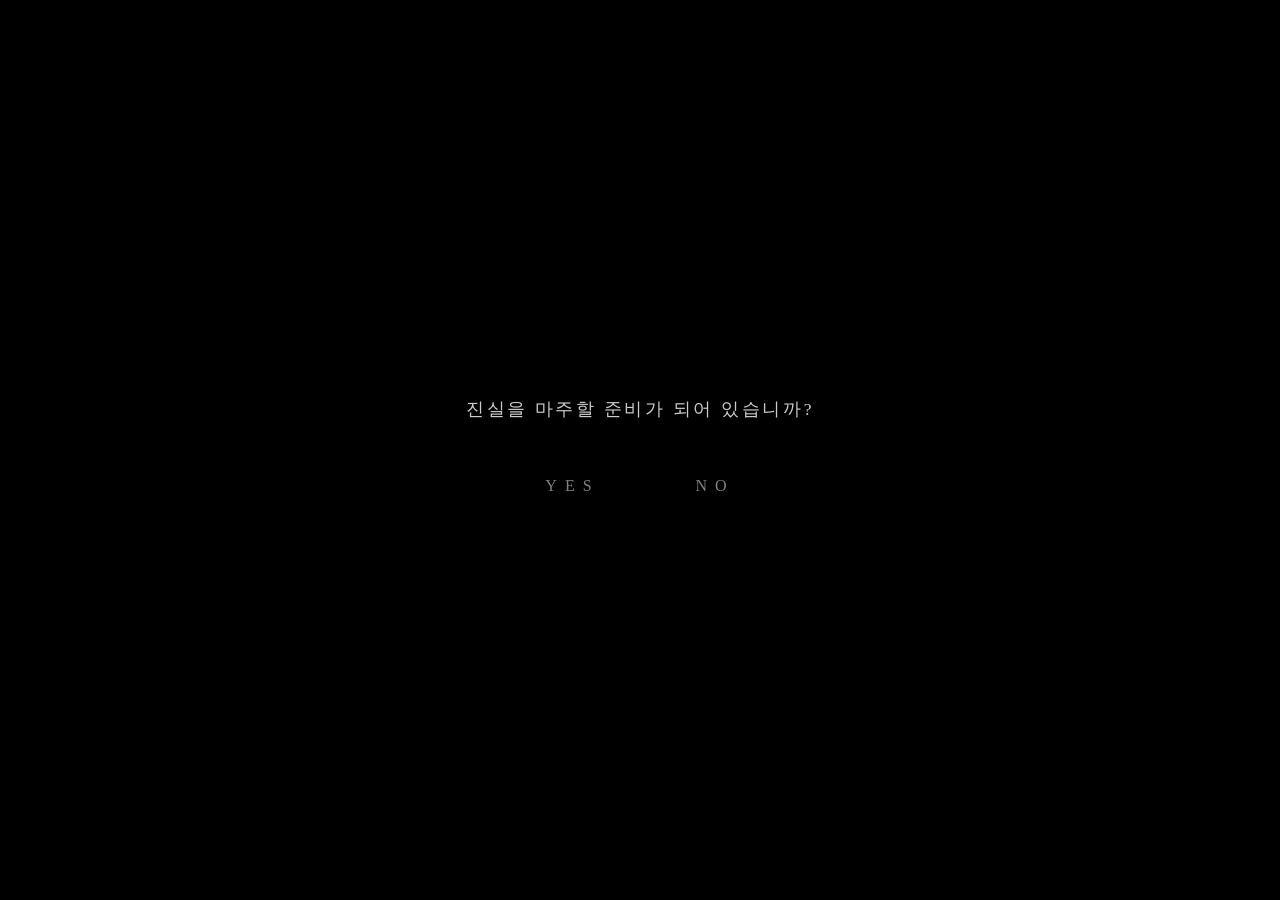
==== index.html @ 7438df09 "이층: 서울, 0시 — 프롤로그 프로토타입" ====
<!DOCTYPE html>
<html lang="ko">
<head>
    <meta charset="UTF-8">
    <meta name="viewport" content="width=device-width, initial-scale=1.0, maximum-scale=1.0, user-scalable=no">
    <title>이층 : 서울, 0시</title>
    <link rel="stylesheet" href="style.css">
</head>
<body>
    <div id="game-wrapper">
        <div id="game-container">
            <!-- BGM -->
            <audio id="bgm-title" loop preload="auto">
                <source src="assets/audio/title_bgm.mp3" type="audio/mpeg">
            </audio>
            <audio id="bgm-prologue" loop preload="auto">
                <source src="assets/audio/prologue_bgm.mp3" type="audio/mpeg">
            </audio>

            <!-- 인트로 화면 -->
            <div id="intro-screen" class="screen active">
                <p class="intro-question">진실을 마주할 준비가 되어 있습니까?</p>
                <div class="intro-choices">
                    <button id="btn-intro-yes" class="intro-btn" data-text="YES">YES</button>
                    <button id="btn-intro-no" class="intro-btn" data-text="NO">NO</button>
                </div>
            </div>

            <!-- 타이틀 화면 -->
            <div id="title-screen" class="screen">
                <div class="title-bg"></div>
                <div class="title-overlay">
                    <div class="title-top-line"></div>
                    <h1 class="title-main">
                        <span class="title-hanja">裏層</span>
                        이층
                    </h1>
                    <div class="title-divider">
                        <span class="divider-line"></span>
                        <span class="divider-dot">:</span>
                        <span class="divider-line"></span>
                    </div>
                    <p class="title-sub">서울, 0시</p>
                    <p class="title-tagline">아무도 없는 서울에서, 당신의 선택이 시작된다</p>
                    <button id="btn-start" class="title-btn">
                        <span class="btn-line left"></span>
                        시작하기
                        <span class="btn-line right"></span>
                    </button>
                    <div class="title-bottom-line"></div>
                </div>
                <!-- 떠다니는 한자 파티클 -->
                <div class="title-particles">
                    <span class="particle" style="--delay:0s; --x:15%; --y:20%">封</span>
                    <span class="particle" style="--delay:2s; --x:80%; --y:35%">印</span>
                    <span class="particle" style="--delay:4s; --x:25%; --y:70%">魂</span>
                    <span class="particle" style="--delay:1s; --x:70%; --y:75%">鬼</span>
                    <span class="particle" style="--delay:3s; --x:50%; --y:15%">夜</span>
                    <span class="particle" style="--delay:5s; --x:85%; --y:60%">門</span>
                    <span class="particle" style="--delay:2.5s; --x:10%; --y:50%">氣</span>
                </div>
            </div>

            <!-- 게임 화면 -->
            <div id="game-screen" class="screen">
                <div id="scene-image-container">
                    <img id="scene-image" src="" alt="">
                    <div id="scene-overlay"></div>
                    <img id="character-image" class="hidden" src="" alt="">
                </div>

                <div id="stats-bar">
                    <div class="stat" id="stat-courage">
                        <span class="stat-icon">勇</span>
                        <span class="stat-label">용기</span>
                        <div class="stat-bar"><div class="stat-fill" data-stat="courage"></div></div>
                        <span class="stat-value" data-stat="courage">0</span>
                    </div>
                    <div class="stat" id="stat-empathy">
                        <span class="stat-icon">感</span>
                        <span class="stat-label">공감</span>
                        <div class="stat-bar"><div class="stat-fill" data-stat="empathy"></div></div>
                        <span class="stat-value" data-stat="empathy">0</span>
                    </div>
                    <div class="stat" id="stat-insight">
                        <span class="stat-icon">察</span>
                        <span class="stat-label">통찰</span>
                        <div class="stat-bar"><div class="stat-fill" data-stat="insight"></div></div>
                        <span class="stat-value" data-stat="insight">0</span>
                    </div>
                    <div class="stat" id="stat-trust">
                        <span class="stat-icon">信</span>
                        <span class="stat-label">신뢰</span>
                        <div class="stat-bar"><div class="stat-fill" data-stat="trust"></div></div>
                        <span class="stat-value" data-stat="trust">0</span>
                    </div>
                    <div class="stat" id="stat-will">
                        <span class="stat-icon">志</span>
                        <span class="stat-label">의지</span>
                        <div class="stat-bar"><div class="stat-fill" data-stat="will"></div></div>
                        <span class="stat-value" data-stat="will">0</span>
                    </div>
                    <div class="stat" id="stat-wisdom">
                        <span class="stat-icon">智</span>
                        <span class="stat-label">지혜</span>
                        <div class="stat-bar"><div class="stat-fill" data-stat="wisdom"></div></div>
                        <span class="stat-value" data-stat="wisdom">0</span>
                    </div>
                    <div class="stat" id="stat-charm">
                        <span class="stat-icon">魅</span>
                        <span class="stat-label">매력</span>
                        <div class="stat-bar"><div class="stat-fill" data-stat="charm"></div></div>
                        <span class="stat-value" data-stat="charm">0</span>
                    </div>
                    <div class="stat" id="stat-composure">
                        <span class="stat-icon">定</span>
                        <span class="stat-label">침착</span>
                        <div class="stat-bar"><div class="stat-fill" data-stat="composure"></div></div>
                        <span class="stat-value" data-stat="composure">0</span>
                    </div>
                </div>

                <div id="dialogue-container" class="hidden">
                    <div id="speaker-name"></div>
                    <div id="dialogue-text"></div>
                    <div id="dialogue-continue">&#9660; 계속</div>
                </div>

                <div id="choices-container" class="hidden"></div>
                <div id="hotspot-container"></div>
                <div id="stat-notification" class="hidden"></div>
            </div>

            <!-- 챕터 전환 -->
            <div id="chapter-screen" class="screen">
                <div class="chapter-content">
                    <p class="chapter-number"></p>
                    <h2 class="chapter-title"></h2>
                </div>
            </div>

            <!-- 분기 플로우차트 -->
            <div id="flowchart-screen" class="screen">
                <div class="flowchart-wrapper">
                    <div class="flowchart-header">
                        <p class="flowchart-episode"></p>
                        <h2 class="flowchart-title"></h2>
                    </div>
                    <div class="flowchart-scroll">
                        <div class="flowchart-tree" id="flowchart-tree"></div>
                    </div>
                    <button id="btn-flowchart-close" class="flowchart-close-btn">계속하기</button>
                </div>
            </div>
        </div>
    </div>

    <script src="engine.js"></script>
    <script src="scenario.js"></script>
    <script src="main.js"></script>
</body>
</html>
---- style.css ----
@font-face {
    font-family: 'NanumMyeongjo-YetHangul';
    src: url('assets/fonts/NanumMyeongjo-YetHangul.otf') format('opentype'),
         url('assets/fonts/NanumMyeongjo-YetHangul.ttf') format('truetype');
    font-weight: normal;
    font-style: normal;
    font-display: swap;
}

* {
    margin: 0;
    padding: 0;
    box-sizing: border-box;
}

body {
    background: #000;
    overflow: hidden;
    font-family: 'NanumMyeongjo-YetHangul', serif;
    user-select: none;
    display: flex;
    align-items: center;
    justify-content: center;
    width: 100vw;
    height: 100vh;
}

/* ===== 9:16 세로 프레임 ===== */
#game-wrapper {
    width: 100%;
    height: 100%;
    display: flex;
    align-items: center;
    justify-content: center;
    background: #000;
}

#game-container {
    position: relative;
    width: 100%;
    height: 100%;
    max-width: calc(100vh * 9 / 16);
    max-height: 100vh;
    overflow: hidden;
    background: #0a0a0a;
}

/* 가로가 넓은 화면에서는 9:16 비율 유지 + 양옆 검정 */
@media (min-aspect-ratio: 9/16) {
    #game-container {
        width: auto;
        height: 100vh;
        aspect-ratio: 9 / 16;
    }
}

/* 세로가 넓은 화면(모바일)에서는 꽉 채움 */
@media (max-aspect-ratio: 9/16) {
    #game-container {
        width: 100vw;
        height: auto;
        aspect-ratio: 9 / 16;
        max-height: 100vh;
    }
}

.screen {
    position: absolute;
    top: 0;
    left: 0;
    width: 100%;
    height: 100%;
    display: none;
    z-index: 1;
}

.screen.active {
    display: flex;
    align-items: center;
    justify-content: center;
}

/* ============================================
   인트로 화면 — "진실을 마주할 준비가 되어 있습니까?"
   ============================================ */
#intro-screen {
    background: #000;
    flex-direction: column;
    gap: 3rem;
}

.intro-question {
    font-family: 'NanumMyeongjo-YetHangul', serif;
    font-size: 1.1rem;
    font-weight: 300;
    color: rgba(255, 255, 255, 0.8);
    letter-spacing: 0.15em;
    text-align: center;
    opacity: 0;
    animation: introTextReveal 2s ease-out 0.5s forwards;
}

@keyframes introTextReveal {
    0% { opacity: 0; }
    100% { opacity: 1; }
}

.intro-choices {
    display: flex;
    gap: 3rem;
    opacity: 0;
    animation: introTextReveal 1.5s ease-out 2s forwards;
}

.intro-btn {
    font-family: 'NanumMyeongjo-YetHangul', serif;
    font-size: 1rem;
    font-weight: 300;
    letter-spacing: 0.5em;
    color: rgba(255, 255, 255, 0.5);
    background: transparent;
    border: none;
    cursor: pointer;
    position: relative;
    padding: 0.5rem 1.5rem;
    transition: color 0.3s ease;
}

/* 인트로 버튼 글리치 */
.intro-btn::before,
.intro-btn::after {
    content: attr(data-text);
    position: absolute;
    top: 0.5rem;
    left: 1.5rem;
    width: 100%;
    height: 100%;
    opacity: 0;
}

.intro-btn::before {
    color: #ff003c;
    animation: introGlitch1 3s infinite;
}

.intro-btn::after {
    color: #00c8ff;
    animation: introGlitch2 3s infinite;
}

@keyframes introGlitch1 {
    0%, 85% { opacity: 0; transform: none; }
    86% { opacity: 0.7; transform: translate(-2px, 1px); clip-path: inset(20% 0 50% 0); }
    88% { opacity: 0; transform: none; }
    92% { opacity: 0.5; transform: translate(1px, -1px); clip-path: inset(60% 0 10% 0); }
    94%, 100% { opacity: 0; transform: none; }
}

@keyframes introGlitch2 {
    0%, 88% { opacity: 0; transform: none; }
    89% { opacity: 0.6; transform: translate(2px, -1px); clip-path: inset(30% 0 40% 0); }
    91% { opacity: 0; transform: none; }
    95% { opacity: 0.4; transform: translate(-1px, 1px); clip-path: inset(50% 0 20% 0); }
    97%, 100% { opacity: 0; transform: none; }
}

.intro-btn:hover {
    color: rgba(255, 255, 255, 0.9);
}

/* NO 클릭 후 글리치 폭주 */
#intro-screen.glitch-burst .intro-question {
    animation: introQuestionGlitch 0.15s infinite;
    color: rgba(255, 255, 255, 0.6);
}

#intro-screen.glitch-burst .intro-btn {
    pointer-events: none;
}

#intro-screen.glitch-burst #btn-intro-no {
    animation: introNoGlitch 0.1s infinite;
}

#intro-screen.glitch-burst #btn-intro-yes {
    color: rgba(0, 200, 255, 0.9);
    text-shadow: 0 0 15px rgba(0, 200, 255, 0.5);
    animation: introYesPulse 0.3s infinite alternate;
}

@keyframes introQuestionGlitch {
    0% { transform: translate(0); opacity: 0.6; }
    25% { transform: translate(-3px, 2px) skewX(-2deg); opacity: 0.4; }
    50% { transform: translate(2px, -1px) skewX(1deg); opacity: 0.8; }
    75% { transform: translate(-1px, -2px) skewX(-1deg); opacity: 0.3; }
    100% { transform: translate(3px, 1px); opacity: 0.7; }
}

@keyframes introNoGlitch {
    0% { transform: translate(0); opacity: 0.5; clip-path: inset(0 0 0 0); }
    20% { transform: translate(-4px, 2px); opacity: 0.3; clip-path: inset(20% 0 30% 0); }
    40% { transform: translate(3px, -3px); opacity: 0.7; clip-path: inset(50% 0 10% 0); }
    60% { transform: translate(-2px, 1px); opacity: 0.2; clip-path: inset(10% 0 60% 0); }
    80% { transform: translate(4px, -1px); opacity: 0.6; clip-path: inset(40% 0 20% 0); }
    100% { transform: translate(-1px, 3px); opacity: 0.4; clip-path: inset(70% 0 5% 0); }
}

@keyframes introYesPulse {
    from { transform: scale(1); }
    to { transform: scale(1.08); }
}

/* 인트로 페이드아웃 */
#intro-screen.fade-out {
    animation: introFadeOut 1.5s ease-in forwards;
}

@keyframes introFadeOut {
    0% { opacity: 1; }
    100% { opacity: 0; }
}

/* ============================================
   타이틀 화면 — "이층 : 서울, 0시"
   ============================================ */
#title-screen {
    background: #050508;
    flex-direction: column;
    overflow: hidden;
}

/* 배경 이미지 */
.title-bg {
    position: absolute;
    top: 0;
    left: 0;
    width: 100%;
    height: 100%;
    background: url('assets/images/title_bg.png') center center / cover no-repeat;
    filter: brightness(0.4) saturate(0.7);
    animation: bgSlow 30s ease-in-out infinite alternate;
}

@keyframes bgSlow {
    from { transform: scale(1); }
    to { transform: scale(1.05); }
}

/* 배경 위 어둡게 깔리는 오버레이 */
.title-bg::after {
    content: '';
    position: absolute;
    top: 0;
    left: 0;
    width: 100%;
    height: 100%;
    background: linear-gradient(
        to bottom,
        rgba(0, 0, 0, 0.3) 0%,
        rgba(0, 0, 0, 0.1) 30%,
        rgba(0, 0, 0, 0.2) 60%,
        rgba(0, 0, 0, 0.7) 100%
    );
}

/* 떠다니는 한자 파티클 */
.title-particles {
    position: absolute;
    top: 0;
    left: 0;
    width: 100%;
    height: 100%;
    pointer-events: none;
    z-index: 1;
}

.particle {
    position: absolute;
    left: var(--x);
    top: var(--y);
    font-family: 'NanumMyeongjo-YetHangul', serif;
    font-size: 1.5rem;
    color: rgba(255, 255, 255, 0.05);
    animation: particleFloat 12s ease-in-out infinite alternate;
    animation-delay: var(--delay);
}

@keyframes particleFloat {
    0% { transform: translateY(0) rotate(0deg); opacity: 0.03; }
    50% { opacity: 0.07; }
    100% { transform: translateY(-30px) rotate(5deg); opacity: 0.03; }
}

/* 타이틀 콘텐츠 — width:100% + text-align:center로 확실한 가운데 정렬 */
.title-overlay {
    z-index: 2;
    width: 100%;
    text-align: center;
}

.title-top-line, .title-bottom-line {
    width: 1px;
    height: 60px;
    background: linear-gradient(to bottom, transparent, rgba(255, 255, 255, 0.2), transparent);
    margin: 0 auto;
    animation: lineGrow 2s ease-out forwards;
}

.title-bottom-line {
    margin-top: 3rem;
}

@keyframes lineGrow {
    from { height: 0; opacity: 0; }
    to { height: 60px; opacity: 1; }
}

.title-main {
    font-family: 'NanumMyeongjo-YetHangul', serif;
    font-size: 5rem;
    font-weight: 900;
    color: #fff;
    letter-spacing: 0.3em;
    text-shadow: 0 0 60px rgba(0, 0, 0, 0.8), 0 0 120px rgba(0, 100, 200, 0.15);
    margin-top: 2rem;
    line-height: 1.1;
    opacity: 0;
    animation: titleReveal 1.5s ease-out 0.5s forwards;
}

.title-hanja {
    display: block;
    font-size: 1rem;
    font-weight: 300;
    color: rgba(0, 200, 255, 0.3);
    letter-spacing: 0.8em;
    margin-bottom: 0.5rem;
}

@keyframes titleReveal {
    from { opacity: 0; transform: translateY(20px); }
    to { opacity: 1; transform: translateY(0); }
}

/* 구분선 ":" */
.title-divider {
    display: flex;
    align-items: center;
    justify-content: center;
    gap: 1rem;
    margin: 1.5rem 0;
    opacity: 0;
    animation: fadeInUp 1s ease-out 1.2s forwards;
}

.divider-line {
    width: 40px;
    height: 1px;
    background: rgba(255, 255, 255, 0.2);
}

.divider-dot {
    font-family: 'NanumMyeongjo-YetHangul', serif;
    font-size: 1.5rem;
    color: rgba(0, 200, 255, 0.8);
    text-shadow: 0 0 20px rgba(0, 200, 255, 0.4);
}

/* 서브 타이틀 — 글리치 이펙트 */
.title-sub {
    font-family: 'NanumMyeongjo-YetHangul', serif;
    font-size: 1.8rem;
    font-weight: 700;
    color: rgba(255, 255, 255, 0.9);
    letter-spacing: 0.5em;
    opacity: 0;
    animation: fadeInUp 1s ease-out 1.5s forwards;
    position: relative;
    display: inline-block;
}

/* 글리치용 가상 레이어 */
.title-sub::before,
.title-sub::after {
    content: '서울, 0시';
    position: absolute;
    top: 0;
    left: 0;
    width: 100%;
    height: 100%;
    opacity: 0;
}

.title-sub::before {
    color: #ff003c;
    animation: glitch1 2s infinite 2.5s;
    clip-path: inset(0 0 0 0);
}

.title-sub::after {
    color: #00c8ff;
    animation: glitch2 2s infinite 2.5s;
    clip-path: inset(0 0 0 0);
}

@keyframes glitch1 {
    0% { opacity: 0; transform: none; }
    2% { opacity: 0.7; transform: translate(-2px, 1px); clip-path: inset(20% 0 60% 0); }
    4% { opacity: 0; transform: translate(1px, 0); clip-path: inset(0 0 0 0); }
    8% { opacity: 0.5; transform: translate(-1px, -1px); clip-path: inset(50% 0 20% 0); }
    10% { opacity: 0; transform: none; }
    30% { opacity: 0; transform: none; }
    31% { opacity: 0.6; transform: translate(2px, 1px); clip-path: inset(10% 0 70% 0); }
    33% { opacity: 0.8; transform: translate(-3px, 0); clip-path: inset(60% 0 10% 0); }
    34% { opacity: 0; transform: none; }
    55% { opacity: 0; transform: none; }
    56% { opacity: 0.4; transform: translate(1px, -2px); clip-path: inset(30% 0 40% 0); }
    57% { opacity: 0.7; transform: translate(-2px, 1px); clip-path: inset(5% 0 80% 0); }
    59% { opacity: 0; transform: none; }
    78% { opacity: 0; transform: none; }
    79% { opacity: 0.6; transform: translate(-1px, 1px); clip-path: inset(45% 0 25% 0); }
    80% { opacity: 0.5; transform: translate(2px, -1px); clip-path: inset(70% 0 5% 0); }
    82% { opacity: 0; transform: none; }
    100% { opacity: 0; transform: none; }
}

@keyframes glitch2 {
    0% { opacity: 0; transform: none; }
    5% { opacity: 0; transform: none; }
    6% { opacity: 0.5; transform: translate(2px, -1px); clip-path: inset(40% 0 30% 0); }
    8% { opacity: 0.7; transform: translate(-1px, 2px); clip-path: inset(15% 0 55% 0); }
    9% { opacity: 0; transform: none; }
    25% { opacity: 0; transform: none; }
    26% { opacity: 0.6; transform: translate(-2px, -1px); clip-path: inset(65% 0 15% 0); }
    28% { opacity: 0; transform: none; }
    50% { opacity: 0; transform: none; }
    51% { opacity: 0.8; transform: translate(3px, 1px); clip-path: inset(25% 0 50% 0); }
    52% { opacity: 0.4; transform: translate(-1px, -2px); clip-path: inset(75% 0 10% 0); }
    54% { opacity: 0; transform: none; }
    72% { opacity: 0; transform: none; }
    73% { opacity: 0.5; transform: translate(1px, 1px); clip-path: inset(35% 0 45% 0); }
    75% { opacity: 0.6; transform: translate(-2px, 0); clip-path: inset(55% 0 20% 0); }
    76% { opacity: 0; transform: none; }
    100% { opacity: 0; transform: none; }
}

.title-tagline {
    font-size: 0.75rem;
    color: rgba(255, 255, 255, 0.25);
    letter-spacing: 0.15em;
    margin-top: 1.5rem;
    font-weight: 300;
    opacity: 0;
    animation: fadeInUp 1s ease-out 2s forwards;
}

@keyframes fadeInUp {
    from { opacity: 0; transform: translateY(15px); }
    to { opacity: 1; transform: translateY(0); }
}

/* 시작 버튼 */
.title-btn {
    margin-top: 3rem;
    padding: 0.8rem 2.8rem;
    font-size: 0.8rem;
    font-family: 'NanumMyeongjo-YetHangul', serif;
    font-weight: 300;
    color: rgba(0, 200, 255, 0.6);
    background: transparent;
    border: none;
    border-top: 1px solid rgba(0, 200, 255, 0.15);
    border-bottom: 1px solid rgba(0, 200, 255, 0.15);
    cursor: pointer;
    letter-spacing: 0.4em;
    transition: all 0.6s cubic-bezier(0.25, 0, 0, 1);
    position: relative;
    overflow: hidden;
    opacity: 0;
    animation: fadeInUp 1s ease-out 2.5s forwards;
}

.title-btn .btn-line {
    display: none;
}

/* 호버 시 라인이 넓어지며 텍스트 밝아짐 */
.title-btn::before,
.title-btn::after {
    content: '';
    position: absolute;
    left: 50%;
    transform: translateX(-50%);
    width: 0;
    height: 1px;
    background: rgba(0, 200, 255, 0.4);
    transition: width 0.6s cubic-bezier(0.25, 0, 0, 1);
}
.title-btn::before { top: -1px; }
.title-btn::after { bottom: -1px; }

.title-btn:hover {
    color: rgba(0, 220, 255, 0.95);
    border-color: transparent;
    letter-spacing: 0.6em;
    text-shadow: 0 0 12px rgba(0, 200, 255, 0.4);
}

.title-btn:hover::before,
.title-btn:hover::after {
    width: 100%;
}

/* ============================================
   게임 화면
   ============================================ */
#game-screen {
    flex-direction: column;
    background: #000;
}

/* 장면 이미지 */
#scene-image-container {
    position: absolute;
    top: 0;
    left: 0;
    width: 100%;
    height: 100%;
    display: flex;
    align-items: center;
    justify-content: center;
    overflow: hidden;
}

#scene-image {
    height: 100%;
    width: 100%;
    object-fit: cover;
    opacity: 0;
    transition: opacity 1s ease;
    filter: brightness(0.65) saturate(0.85);
}

#scene-image.visible {
    opacity: 1;
}

#scene-image.ken-burns {
    animation: kenBurns 20s ease-in-out infinite alternate;
}

@keyframes kenBurns {
    from { transform: scale(1) translate(0, 0); }
    to { transform: scale(1.08) translate(-1%, -1%); }
}

#scene-overlay {
    position: absolute;
    top: 0;
    left: 0;
    width: 100%;
    height: 100%;
    background: linear-gradient(
        to bottom,
        rgba(0, 0, 0, 0.2) 0%,
        rgba(0, 0, 0, 0) 25%,
        rgba(0, 0, 0, 0) 45%,
        rgba(0, 0, 0, 0.7) 80%,
        rgba(0, 0, 0, 0.95) 100%
    );
    pointer-events: none;
}

/* 캐릭터 오버레이 이미지 */
#character-image {
    position: absolute;
    bottom: 0;
    right: -5%;
    height: 75%;
    width: auto;
    object-fit: contain;
    z-index: 2;
    pointer-events: none;
    opacity: 0;
    transform: translateX(30px);
    transition: opacity 0.8s ease, transform 0.8s ease;
    filter: drop-shadow(-5px 5px 20px rgba(0, 0, 0, 0.6));
}

#character-image.visible {
    opacity: 1;
    transform: translateX(0);
}

#character-image.hidden {
    display: none;
}

/* ===== 스탯 바 — 8개 2줄 배치 ===== */
#stats-bar {
    position: absolute;
    top: 10px;
    left: 50%;
    transform: translateX(-50%);
    display: grid;
    grid-template-columns: repeat(4, auto);
    gap: 4px;
    z-index: 10;
    opacity: 0;
    transition: opacity 0.5s ease;
}

#stats-bar.visible {
    opacity: 1;
}

.stat {
    position: relative;
    display: flex;
    align-items: center;
    gap: 3px;
    background: rgba(0, 0, 0, 0.75);
    backdrop-filter: blur(10px);
    padding: 4px 7px;
    border-radius: 12px;
    border: 1px solid rgba(255, 255, 255, 0.06);
    transition: border-color 0.3s ease, box-shadow 0.3s ease;
}

.stat-icon {
    font-family: 'NanumMyeongjo-YetHangul', serif;
    font-size: 0.55rem;
    font-weight: 700;
}

/* 한자 아이콘 색상 — 각 스탯 고유색 */
#stat-courage .stat-icon  { color: #ff6b6b; }
#stat-empathy .stat-icon  { color: #51cf66; }
#stat-insight .stat-icon  { color: #339af0; }
#stat-trust .stat-icon    { color: #ffd43b; }
#stat-will .stat-icon     { color: #b197fc; }
#stat-wisdom .stat-icon   { color: #38d9a9; }
#stat-charm .stat-icon    { color: #f783ac; }
#stat-composure .stat-icon { color: #a8b4c2; }

.stat-label {
    display: none;
}

.stat-bar {
    width: 24px;
    height: 2px;
    background: rgba(255, 255, 255, 0.08);
    border-radius: 2px;
    overflow: hidden;
}

.stat-fill {
    height: 100%;
    width: 0%;
    border-radius: 2px;
    transition: width 1.2s cubic-bezier(0.25, 0, 0, 1);
}

.stat-fill[data-stat="courage"]   { background: #ff6b6b; }
.stat-fill[data-stat="empathy"]   { background: #51cf66; }
.stat-fill[data-stat="insight"]   { background: #339af0; }
.stat-fill[data-stat="trust"]     { background: #ffd43b; }
.stat-fill[data-stat="will"]      { background: #b197fc; }
.stat-fill[data-stat="wisdom"]    { background: #38d9a9; }
.stat-fill[data-stat="charm"]     { background: #f783ac; }
.stat-fill[data-stat="composure"] { background: #a8b4c2; }

.stat-value {
    font-size: 0.6rem;
    color: rgba(255, 255, 255, 0.7);
    font-weight: 700;
    min-width: 12px;
    text-align: right;
}

/* 스탯 변동 시 해당 칸 하이라이트 */
.stat.highlight-up {
    border-color: rgba(0, 200, 100, 0.5);
    box-shadow: 0 0 12px rgba(0, 200, 100, 0.2);
}
.stat.highlight-down {
    border-color: rgba(255, 80, 80, 0.5);
    box-shadow: 0 0 12px rgba(255, 80, 80, 0.2);
}

/* ===== 대화 컨테이너 ===== */
#dialogue-container {
    position: absolute;
    bottom: 0;
    left: 0;
    width: 100%;
    padding: 40px 24px 36px;
    background: linear-gradient(to top, rgba(0, 0, 0, 0.97), rgba(0, 0, 0, 0.8) 60%, transparent);
    z-index: 10;
    cursor: pointer;
    min-height: 200px;
    display: flex;
    flex-direction: column;
    justify-content: flex-end;
    text-align: center;
    align-items: center;
    transition: text-align 0.3s ease;
}

#dialogue-container.hidden {
    display: none;
}

/* 화자가 있을 때 → 왼쪽 정렬 */
#dialogue-container.has-speaker {
    text-align: left;
    align-items: flex-start;
}

#speaker-name {
    font-size: 0.75rem;
    font-weight: 700;
    color: #00c8ff;
    letter-spacing: 0.2em;
    margin-bottom: 10px;
    padding-left: 2px;
}

#speaker-name:empty {
    display: none;
}

#dialogue-text {
    font-size: 1.05rem;
    color: #e0e0e0;
    line-height: 2;
    font-weight: 300;
    letter-spacing: 0.02em;
}

#dialogue-continue {
    font-size: 0.65rem;
    color: rgba(255, 255, 255, 0.25);
    margin-top: 16px;
    animation: blink 1.5s ease-in-out infinite;
    letter-spacing: 0.3em;
    text-align: center;
}

@keyframes blink {
    0%, 100% { opacity: 0.2; }
    50% { opacity: 0.7; }
}

/* ===== 선택지 — 화면 중앙 ===== */
#choices-container {
    position: absolute;
    top: 0;
    left: 0;
    width: 100%;
    height: 100%;
    display: flex;
    flex-direction: column;
    align-items: center;
    justify-content: center;
    gap: 10px;
    z-index: 20;
    padding: 0 20px;
    background: rgba(0, 0, 0, 0.5);
    backdrop-filter: blur(3px);
}

#choices-container.hidden {
    display: none;
}

/* 연타 방지 — 등장 직후 클릭 차단 */
#choices-container.cooldown {
    pointer-events: none;
}

.choice-btn {
    width: 100%;
    padding: 16px 20px;
    font-size: 0.95rem;
    font-family: 'NanumMyeongjo-YetHangul', serif;
    font-weight: 400;
    color: #bbb;
    background: rgba(0, 0, 0, 0.8);
    backdrop-filter: blur(10px);
    border: 1px solid rgba(255, 255, 255, 0.1);
    border-left: 2px solid rgba(0, 200, 255, 0.3);
    cursor: pointer;
    text-align: left;
    transition: all 0.3s ease;
    letter-spacing: 0.02em;
    line-height: 1.6;
    opacity: 0;
    transform: translateY(15px);
    animation: choiceFadeUp 0.5s ease forwards;
}

.choice-btn:nth-child(1) { animation-delay: 0.15s; }
.choice-btn:nth-child(2) { animation-delay: 0.3s; }
.choice-btn:nth-child(3) { animation-delay: 0.45s; }
.choice-btn:nth-child(4) { animation-delay: 0.6s; }

@keyframes choiceFadeUp {
    to { opacity: 1; transform: translateY(0); }
}

.choice-btn:hover, .choice-btn:active {
    background: rgba(0, 200, 255, 0.1);
    border-color: rgba(0, 200, 255, 0.3);
    border-left: 2px solid #00c8ff;
    color: #fff;
    padding-left: 28px;
}

.choice-btn .choice-stat-hint {
    display: block;
    font-size: 0.65rem;
    color: rgba(255, 255, 255, 0.25);
    margin-top: 4px;
    font-weight: 300;
    letter-spacing: 0.05em;
}

.choice-btn.locked {
    opacity: 0.35;
    cursor: not-allowed;
    border-left-color: rgba(255, 50, 50, 0.3);
}

.choice-btn.locked:hover {
    background: rgba(255, 50, 50, 0.03);
    border-color: rgba(255, 50, 50, 0.2);
    border-left-color: rgba(255, 50, 50, 0.4);
    padding-left: 20px;
    color: #bbb;
}

/* ===== 이미지 핫스팟 선택 (As Dusk Falls식) ===== */
#hotspot-container {
    position: absolute;
    top: 0;
    left: 0;
    width: 100%;
    height: 100%;
    z-index: 15;
    pointer-events: none;
}

#hotspot-container.active {
    pointer-events: auto;
}

.hotspot {
    position: absolute;
    border: 2px solid transparent;
    border-radius: 50%;
    cursor: pointer;
    transition: all 0.3s ease;
    display: flex;
    align-items: center;
    justify-content: center;
}

.hotspot::before {
    content: '';
    width: 16px;
    height: 16px;
    border-radius: 50%;
    background: rgba(0, 200, 255, 0.3);
    border: 2px solid rgba(0, 200, 255, 0.6);
    animation: hotspotPulse 2s ease-in-out infinite;
    transition: all 0.3s ease;
}

.hotspot:hover::before {
    background: rgba(0, 200, 255, 0.5);
    transform: scale(1.3);
    box-shadow: 0 0 20px rgba(0, 200, 255, 0.4);
}

.hotspot-label {
    position: absolute;
    bottom: -30px;
    left: 50%;
    transform: translateX(-50%);
    white-space: nowrap;
    font-size: 0.7rem;
    color: rgba(255, 255, 255, 0.7);
    background: rgba(0, 0, 0, 0.7);
    padding: 4px 10px;
    border-radius: 4px;
    opacity: 0;
    transition: opacity 0.3s ease;
    pointer-events: none;
}

.hotspot:hover .hotspot-label {
    opacity: 1;
}

@keyframes hotspotPulse {
    0%, 100% { box-shadow: 0 0 0 0 rgba(0, 200, 255, 0.3); }
    50% { box-shadow: 0 0 0 10px rgba(0, 200, 255, 0); }
}

/* ===== 스탯 변화 알림 — 스탯바 위 표시 ===== */
#stat-notification {
    display: none;
}

/* 각 스탯 칸 위에 뜨는 미니 알림 */
.stat-change-mini {
    position: absolute;
    top: -18px;
    left: 50%;
    transform: translateX(-50%);
    font-size: 0.6rem;
    font-weight: 700;
    white-space: nowrap;
    pointer-events: none;
    opacity: 0;
    animation: statMiniPop 0.4s ease forwards, statMiniFade 0.5s ease 1.5s forwards;
}

.stat-change-mini.positive {
    color: #51cf66;
}

.stat-change-mini.negative {
    color: #ff6b6b;
}

@keyframes statMiniPop {
    from { opacity: 0; transform: translateX(-50%) translateY(4px); }
    to { opacity: 1; transform: translateX(-50%) translateY(0); }
}

@keyframes statMiniFade {
    to { opacity: 0; transform: translateX(-50%) translateY(-6px); }
}

/* ===== 챕터 전환 화면 ===== */
#chapter-screen {
    background: #000;
    flex-direction: column;
    z-index: 50;
}

.chapter-content {
    text-align: center;
    opacity: 0;
    animation: chapterFade 3s ease forwards;
    padding: 0 2rem;
}

.chapter-number {
    font-size: 0.75rem;
    color: rgba(0, 200, 255, 0.6);
    letter-spacing: 0.6em;
    text-indent: 0.6em;
    font-weight: 300;
    margin-bottom: 1.2rem;
}

.chapter-title {
    font-family: 'NanumMyeongjo-YetHangul', serif;
    font-size: 2.5rem;
    font-weight: 700;
    color: #fff;
    letter-spacing: 0.3em;
    text-indent: 0.3em;
}

@keyframes chapterFade {
    0% { opacity: 0; transform: translateY(20px); }
    20% { opacity: 1; transform: translateY(0); }
    80% { opacity: 1; transform: translateY(0); }
    100% { opacity: 0; transform: translateY(-10px); }
}

/* ===== 화면 전환 ===== */
.fade-out {
    animation: fadeOut 0.8s ease forwards;
}

.fade-in {
    animation: fadeIn 0.8s ease forwards;
}

@keyframes fadeOut {
    to { opacity: 0; }
}

@keyframes fadeIn {
    from { opacity: 0; }
    to { opacity: 1; }
}

/* ============================================
   분기 플로우차트 — Detroit: Become Human 스타일
   ============================================ */
#flowchart-screen {
    background: linear-gradient(160deg, #0c1018 0%, #0a0e16 40%, #0d1220 100%);
    flex-direction: column;
    z-index: 60;
}

#flowchart-screen::before {
    content: '';
    position: absolute;
    top: 0;
    left: 0;
    width: 100%;
    height: 100%;
    background:
        radial-gradient(ellipse at 30% 20%, rgba(0, 100, 180, 0.06) 0%, transparent 50%),
        radial-gradient(ellipse at 70% 80%, rgba(0, 80, 160, 0.04) 0%, transparent 50%);
    pointer-events: none;
}

/* 미세한 그리드 패턴 */
#flowchart-screen::after {
    content: '';
    position: absolute;
    top: 0;
    left: 0;
    width: 100%;
    height: 100%;
    background-image:
        linear-gradient(rgba(0, 150, 255, 0.015) 1px, transparent 1px),
        linear-gradient(90deg, rgba(0, 150, 255, 0.015) 1px, transparent 1px);
    background-size: 40px 40px;
    pointer-events: none;
}

.flowchart-wrapper {
    width: 100%;
    height: 100%;
    display: flex;
    flex-direction: column;
    align-items: center;
    position: relative;
    z-index: 1;
}

/* 헤더 */
.flowchart-header {
    text-align: center;
    padding: 36px 24px 16px;
    flex-shrink: 0;
    opacity: 0;
    animation: fcFadeDown 0.8s ease 0.2s forwards;
}

.flowchart-episode {
    font-size: 0.65rem;
    color: rgba(0, 180, 255, 0.5);
    letter-spacing: 0.6em;
    text-indent: 0.6em;
    font-weight: 300;
    margin-bottom: 10px;
    text-transform: uppercase;
}

.flowchart-title {
    font-family: 'NanumMyeongjo-YetHangul', serif;
    font-size: 1.5rem;
    font-weight: 700;
    color: rgba(255, 255, 255, 0.9);
    letter-spacing: 0.15em;
    text-indent: 0.15em;
}

/* 구분선 */
.flowchart-header::after {
    content: '';
    display: block;
    width: 40px;
    height: 1px;
    background: linear-gradient(90deg, transparent, rgba(0, 180, 255, 0.3), transparent);
    margin: 16px auto 0;
}

@keyframes fcFadeDown {
    from { opacity: 0; transform: translateY(-10px); }
    to { opacity: 1; transform: translateY(0); }
}

/* 스크롤 영역 */
.flowchart-scroll {
    flex: 1;
    width: 100%;
    overflow-y: auto;
    overflow-x: hidden;
    padding: 8px 16px 20px;
    -webkit-overflow-scrolling: touch;
}

.flowchart-scroll::-webkit-scrollbar {
    width: 2px;
}

.flowchart-scroll::-webkit-scrollbar-thumb {
    background: rgba(0, 150, 255, 0.15);
    border-radius: 2px;
}

/* 트리 컨테이너 */
.flowchart-tree {
    display: flex;
    flex-direction: column;
    align-items: center;
    gap: 0;
    padding-bottom: 10px;
    min-width: 100%;
}

/* ---- 스토리 노드 (카드형) ---- */
.fc-story-node {
    padding: 10px 20px;
    background: rgba(15, 25, 40, 0.8);
    border: 1px solid rgba(0, 150, 255, 0.12);
    border-radius: 4px;
    text-align: center;
    position: relative;
    backdrop-filter: blur(5px);
    transition: all 0.3s ease;
}

.fc-story-node.active {
    border-color: rgba(0, 180, 255, 0.35);
    background: rgba(0, 40, 80, 0.4);
    box-shadow:
        0 0 20px rgba(0, 150, 255, 0.08),
        inset 0 0 15px rgba(0, 150, 255, 0.03);
}

.fc-story-node::before {
    content: '';
    position: absolute;
    top: -1px;
    left: 20%;
    right: 20%;
    height: 1px;
    background: linear-gradient(90deg, transparent, rgba(0, 180, 255, 0.2), transparent);
}

.fc-story-node.active::before {
    background: linear-gradient(90deg, transparent, rgba(0, 180, 255, 0.5), transparent);
}

.fc-story-text {
    font-size: 0.75rem;
    color: rgba(255, 255, 255, 0.35);
    letter-spacing: 0.08em;
    font-weight: 400;
}

.fc-story-node.active .fc-story-text {
    color: rgba(255, 255, 255, 0.85);
    font-weight: 700;
}

/* ---- 연결선 (세로) ---- */
.fc-connector-wrap {
    display: flex;
    flex-direction: column;
    align-items: center;
    padding: 2px 0;
}

.fc-connector {
    width: 2px;
    height: 28px;
    background: rgba(255, 255, 255, 0.06);
    position: relative;
    border-radius: 1px;
}

.fc-connector.active {
    background: rgba(0, 180, 255, 0.3);
    box-shadow: 0 0 6px rgba(0, 150, 255, 0.15);
}

/* ---- 분기 라벨 ---- */
.fc-choice-label {
    font-size: 0.6rem;
    color: rgba(255, 255, 255, 0.2);
    letter-spacing: 0.15em;
    margin-bottom: 10px;
    text-align: center;
}

/* ---- 분기 컨테이너 ---- */
.fc-choice-group {
    display: flex;
    flex-direction: column;
    align-items: center;
    width: 100%;
    padding: 0 4px;
}

.fc-branches {
    display: flex;
    align-items: flex-start;
    justify-content: center;
    width: 100%;
    position: relative;
    gap: 6px;
}

/* ---- 개별 분기 카드 ---- */
.fc-branch {
    flex: 1;
    max-width: 33%;
    display: flex;
    flex-direction: column;
    align-items: center;
    gap: 6px;
    padding: 4px;
}

.fc-branch-card {
    width: 100%;
    padding: 8px 6px;
    border-radius: 4px;
    text-align: center;
    border: 1px solid rgba(255, 255, 255, 0.06);
    background: rgba(10, 15, 25, 0.6);
    transition: all 0.4s ease;
    position: relative;
    overflow: hidden;
}

/* 선택된 카드 */
.fc-branch.chosen .fc-branch-card {
    border-color: rgba(0, 180, 255, 0.5);
    background: rgba(0, 50, 100, 0.35);
    box-shadow:
        0 0 15px rgba(0, 150, 255, 0.12),
        0 0 30px rgba(0, 150, 255, 0.05);
}

.fc-branch.chosen .fc-branch-card::before {
    content: '';
    position: absolute;
    top: 0;
    left: 0;
    right: 0;
    height: 2px;
    background: linear-gradient(90deg, transparent, #00b4ff, transparent);
}

/* 선택되지 않은 카드 */
.fc-branch.unchosen .fc-branch-card {
    border-color: rgba(255, 255, 255, 0.04);
    background: rgba(10, 15, 25, 0.3);
    opacity: 0.5;
}

/* 잠금 카드 */
.fc-branch.locked .fc-branch-card {
    border-color: rgba(255, 255, 255, 0.03);
    background: rgba(10, 15, 25, 0.2);
    opacity: 0.25;
}

/* 분기 인디케이터 (도트) */
.fc-indicator {
    width: 10px;
    height: 10px;
    border-radius: 50%;
    border: 2px solid rgba(255, 255, 255, 0.1);
    background: transparent;
    transition: all 0.3s ease;
    flex-shrink: 0;
}

.fc-branch.chosen .fc-indicator {
    border-color: #00b4ff;
    background: #00b4ff;
    box-shadow: 0 0 8px rgba(0, 180, 255, 0.6), 0 0 20px rgba(0, 180, 255, 0.2);
}

.fc-branch.unchosen .fc-indicator {
    border-color: rgba(255, 255, 255, 0.1);
}

.fc-branch.locked .fc-indicator {
    border-color: rgba(255, 255, 255, 0.05);
}

/* 분기 텍스트 */
.fc-branch-text {
    font-size: 0.6rem;
    line-height: 1.5;
    color: rgba(255, 255, 255, 0.4);
    word-break: keep-all;
    letter-spacing: 0.02em;
}

.fc-branch.chosen .fc-branch-text {
    color: rgba(0, 200, 255, 0.95);
    font-weight: 700;
}

.fc-branch.unchosen .fc-branch-text {
    color: rgba(255, 255, 255, 0.2);
}

.fc-branch.locked .fc-branch-text {
    color: rgba(255, 255, 255, 0.1);
}

/* ---- 분기 연결 SVG ---- */
.fc-branch-lines {
    width: 100%;
    height: 20px;
    position: relative;
}

.fc-branch-lines svg {
    width: 100%;
    height: 100%;
    overflow: visible;
}

.fc-branch-lines svg line {
    stroke: rgba(255, 255, 255, 0.06);
    stroke-width: 1.5;
}

.fc-branch-lines svg line.active {
    stroke: rgba(0, 180, 255, 0.35);
    filter: drop-shadow(0 0 3px rgba(0, 150, 255, 0.2));
}

/* 병합 연결선 (분기 후 합류) */
.fc-merge-lines {
    width: 100%;
    height: 20px;
    position: relative;
}

.fc-merge-lines svg {
    width: 100%;
    height: 100%;
    overflow: visible;
}

.fc-merge-lines svg line {
    stroke: rgba(255, 255, 255, 0.06);
    stroke-width: 1.5;
}

.fc-merge-lines svg line.active {
    stroke: rgba(0, 180, 255, 0.35);
    filter: drop-shadow(0 0 3px rgba(0, 150, 255, 0.2));
}

/* ---- 닫기 버튼 ---- */
.flowchart-close-btn {
    margin: 12px 0 28px;
    padding: 12px 40px;
    font-size: 0.8rem;
    font-family: 'NanumMyeongjo-YetHangul', serif;
    font-weight: 400;
    color: rgba(255, 255, 255, 0.5);
    background: rgba(0, 40, 80, 0.2);
    border: 1px solid rgba(0, 150, 255, 0.15);
    cursor: pointer;
    letter-spacing: 0.3em;
    transition: all 0.4s ease;
    flex-shrink: 0;
    position: relative;
    opacity: 0;
    animation: fcFadeDown 0.6s ease 0.8s forwards;
}

.flowchart-close-btn:hover {
    color: #00c8ff;
    border-color: rgba(0, 180, 255, 0.4);
    background: rgba(0, 60, 120, 0.25);
    box-shadow: 0 0 25px rgba(0, 150, 255, 0.1);
}

/* ---- 순차 등장 ---- */
.fc-animate {
    opacity: 0;
    transform: translateY(8px);
    animation: fcNodeAppear 0.5s ease forwards;
}

@keyframes fcNodeAppear {
    to { opacity: 1; transform: translateY(0); }
}

/* ===== 모바일 세부 조정 ===== */
@media (max-width: 480px) {
    .title-main { font-size: 3.5rem; }
    .title-sub { font-size: 1.4rem; letter-spacing: 0.4em; }
    .title-tagline { font-size: 0.65rem; }
    #dialogue-container { padding: 30px 18px 28px; min-height: 180px; }
    #dialogue-text { font-size: 0.95rem; }
    .choice-btn { padding: 14px 16px; font-size: 0.85rem; }
    .chapter-title { font-size: 2rem; }
    .stat { padding: 4px 6px; }
    .stat-bar { width: 24px; }
}

/* 큰 화면에서 스탯 라벨 표시 */
@media (min-width: 500px) {
    .stat-label {
        display: inline;
        font-size: 0.6rem;
        color: rgba(255, 255, 255, 0.4);
        font-weight: 400;
        letter-spacing: 0.05em;
    }
    .stat { gap: 5px; }
    .stat-bar { width: 40px; }
}
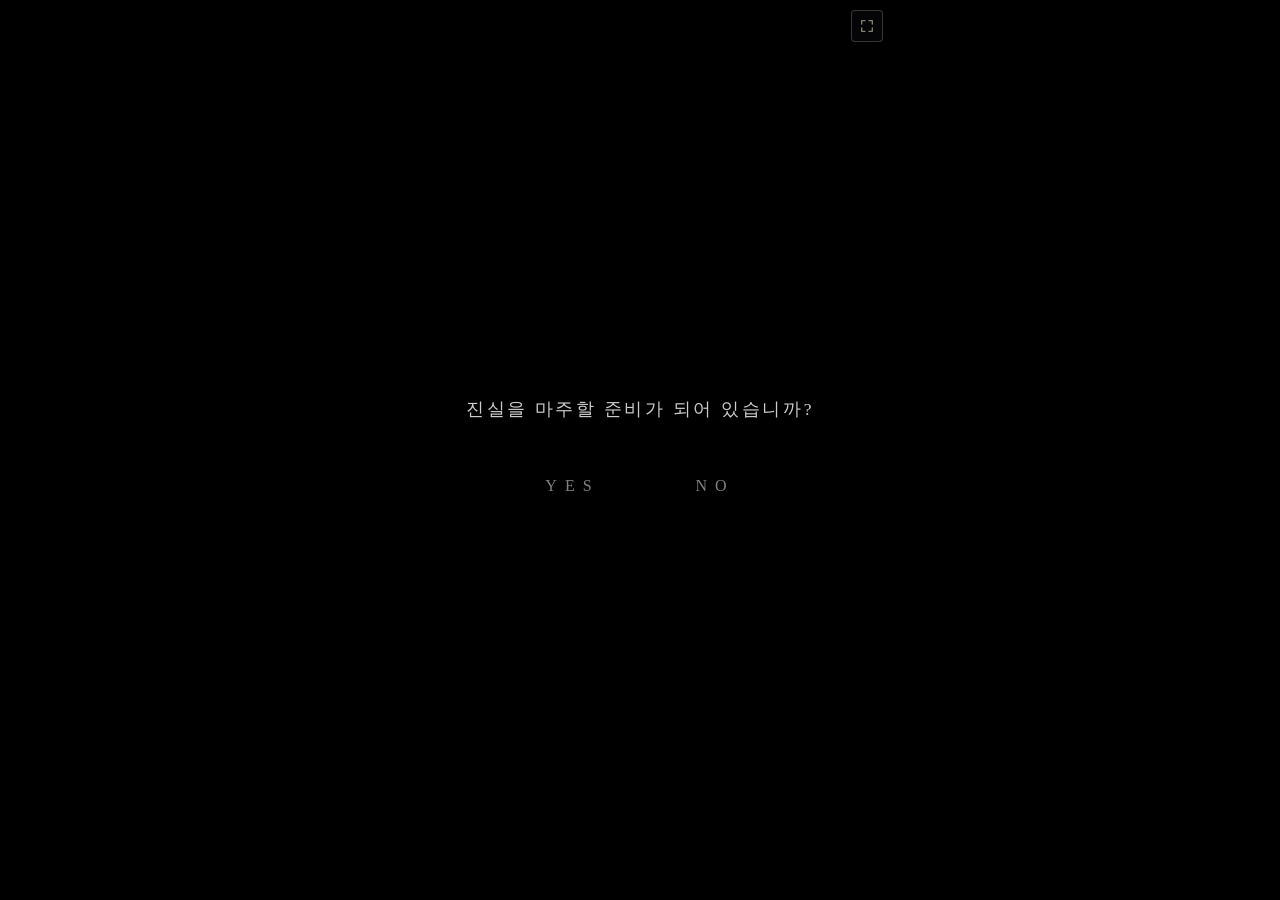
==== commit 750b0967: "GitHub Pages 자동 배포 워크플로 추가 + 리소스 정리 반영 - .github/workflows/pages.yml: master push 시 정적 사이트 자동 배포 - 안" ====
--- a/index.html
+++ b/index.html
@@ -1,4 +1,4 @@
-<!DOCTYPE html>
+﻿<!DOCTYPE html>
 <html lang="ko">
 <head>
     <meta charset="UTF-8">
@@ -9,12 +9,109 @@
 <body>
     <div id="game-wrapper">
         <div id="game-container">
+            <button id="btn-fullscreen" class="fullscreen-toggle" type="button" aria-label="전체화면 전환">
+                <svg class="fs-icon fs-icon-enter" viewBox="0 0 24 24" aria-hidden="true">
+                    <path d="M4 9V4h5M20 9V4h-5M4 15v5h5M20 15v5h-5" fill="none" stroke="currentColor" stroke-width="2" stroke-linecap="round" stroke-linejoin="round"/>
+                </svg>
+                <svg class="fs-icon fs-icon-exit" viewBox="0 0 24 24" aria-hidden="true">
+                    <path d="M9 4v5H4M15 4v5h5M9 20v-5H4M15 20v-5h5" fill="none" stroke="currentColor" stroke-width="2" stroke-linecap="round" stroke-linejoin="round"/>
+                </svg>
+            </button>
             <!-- BGM -->
             <audio id="bgm-title" loop preload="auto">
                 <source src="assets/audio/title_bgm.mp3" type="audio/mpeg">
             </audio>
             <audio id="bgm-prologue" loop preload="auto">
                 <source src="assets/audio/prologue_bgm.mp3" type="audio/mpeg">
+            </audio>
+            <audio id="bgm-ch1" loop preload="auto">
+                <source src="assets/audio/ch1_bgm.mp3" type="audio/mpeg">
+            </audio>
+            <audio id="bgm-ch1-battle" loop preload="auto">
+                <source src="assets/audio/ch1_battle_bgm.mp3" type="audio/mpeg">
+            </audio>
+            <audio id="bgm-ch2" loop preload="auto">
+                <source src="assets/audio/ch1_bgm.mp3" type="audio/mpeg">
+            </audio>
+            <audio id="bgm-ch3" loop preload="auto">
+                <source src="assets/audio/ch1_bgm.mp3" type="audio/mpeg">
+            </audio>
+            <audio id="bgm-ch3-tense" loop preload="auto">
+                <source src="assets/audio/ch1_battle_bgm.mp3" type="audio/mpeg">
+            </audio>
+            <audio id="bgm-ch4" loop preload="auto">
+                <source src="assets/audio/ch1_bgm.mp3" type="audio/mpeg">
+            </audio>
+            <audio id="bgm-ch4-combat" loop preload="auto">
+                <source src="assets/audio/ch1_battle_bgm.mp3" type="audio/mpeg">
+            </audio>
+            <audio id="bgm-ch4-hero" loop preload="auto">
+                <source src="assets/audio/ch1_battle_bgm.mp3" type="audio/mpeg">
+            </audio>
+            <audio id="bgm-ch5" loop preload="auto">
+                <source src="assets/audio/ch1_bgm.mp3" type="audio/mpeg">
+            </audio>
+            <audio id="bgm-ch5-calm" loop preload="auto">
+                <source src="assets/audio/ch1_bgm.mp3" type="audio/mpeg">
+            </audio>
+            <audio id="bgm-ch6" loop preload="auto">
+                <source src="assets/audio/ch1_bgm.mp3" type="audio/mpeg">
+            </audio>
+            <audio id="bgm-ch7" loop preload="auto">
+                <source src="assets/audio/ch1_bgm.mp3" type="audio/mpeg">
+            </audio>
+            <audio id="bgm-ch8" loop preload="auto">
+                <source src="assets/audio/ch1_bgm.mp3" type="audio/mpeg">
+            </audio>
+            <audio id="bgm-ch8-tense" loop preload="auto">
+                <source src="assets/audio/ch1_battle_bgm.mp3" type="audio/mpeg">
+            </audio>
+            <audio id="bgm-ch8-combat" loop preload="auto">
+                <source src="assets/audio/ch1_battle_bgm.mp3" type="audio/mpeg">
+            </audio>
+            <audio id="bgm-ch9" loop preload="auto">
+                <source src="assets/audio/ch1_bgm.mp3" type="audio/mpeg">
+            </audio>
+            <audio id="bgm-ch10" loop preload="auto">
+                <source src="assets/audio/ch1_bgm.mp3" type="audio/mpeg">
+            </audio>
+            <audio id="bgm-ch10-solemn" loop preload="auto">
+                <source src="assets/audio/ch1_bgm.mp3" type="audio/mpeg">
+            </audio>
+            <audio id="bgm-ch11" loop preload="auto">
+                <source src="assets/audio/ch1_bgm.mp3" type="audio/mpeg">
+            </audio>
+            <audio id="bgm-ch11-combat" loop preload="auto">
+                <source src="assets/audio/ch1_battle_bgm.mp3" type="audio/mpeg">
+            </audio>
+            <audio id="bgm-ch11-awakening" loop preload="auto">
+                <source src="assets/audio/ch1_battle_bgm.mp3" type="audio/mpeg">
+            </audio>
+            <audio id="bgm-ch12" loop preload="auto">
+                <source src="assets/audio/ch1_bgm.mp3" type="audio/mpeg">
+            </audio>
+            <audio id="bgm-ch12-ritual" loop preload="auto">
+                <source src="assets/audio/ch1_bgm.mp3" type="audio/mpeg">
+            </audio>
+            <audio id="bgm-ch12-battle" loop preload="auto">
+                <source src="assets/audio/ch1_battle_bgm.mp3" type="audio/mpeg">
+            </audio>
+            <audio id="bgm-ch12-song" loop preload="auto">
+                <source src="assets/audio/ch1_bgm.mp3" type="audio/mpeg">
+            </audio>
+            <audio id="bgm-ch13" loop preload="auto">
+                <source src="assets/audio/ch1_bgm.mp3" type="audio/mpeg">
+            </audio>
+            <audio id="bgm-ch13-true" loop preload="auto">
+                <source src="assets/audio/ch1_bgm.mp3" type="audio/mpeg">
+            </audio>
+            <audio id="bgm-ch13-credits" loop preload="auto">
+                <source src="assets/audio/ch1_bgm.mp3" type="audio/mpeg">
+            </audio>
+
+            <!-- SE: 인트로 NO 속삭임 (placeholder — 추후 assets/audio/se/intro_whisper.mp3 로 교체) -->
+            <audio id="se-intro-whisper" preload="auto">
+                <source src="assets/audio/voice/1.mp3" type="audio/mpeg">
             </audio>
 
             <!-- 인트로 화면 -->
@@ -47,6 +144,21 @@
                         시작하기
                         <span class="btn-line right"></span>
                     </button>
+                    <button id="btn-continue" class="title-btn title-btn-secondary hidden">이어하기</button>
+                    <button id="title-endings-counter" class="title-endings-counter hidden" type="button"></button>
+
+                    <!-- 엔딩 도감 모달 -->
+                    <div id="endings-gallery" class="endings-gallery hidden" role="dialog" aria-modal="true">
+                        <div class="endings-gallery-backdrop"></div>
+                        <div class="endings-gallery-panel">
+                            <div class="endings-gallery-header">
+                                <h2 class="endings-gallery-title">엔딩 도감</h2>
+                                <p class="endings-gallery-subtitle"><span id="endings-gallery-count">0</span> / 8</p>
+                                <button id="btn-endings-gallery-close" class="endings-gallery-close" type="button" aria-label="닫기">×</button>
+                            </div>
+                            <div id="endings-gallery-grid" class="endings-gallery-grid"></div>
+                        </div>
+                    </div>
                     <div class="title-bottom-line"></div>
                 </div>
                 <!-- 떠다니는 한자 파티클 -->
@@ -64,59 +176,52 @@
             <!-- 게임 화면 -->
             <div id="game-screen" class="screen">
                 <div id="scene-image-container">
-                    <img id="scene-image" src="" alt="">
+                    <img id="scene-image-prev" class="scene-img-layer" src="" alt="">
+                    <img id="scene-image" class="scene-img-layer" src="" alt="">
                     <div id="scene-overlay"></div>
-                    <img id="character-image" class="hidden" src="" alt="">
+                    <img id="character-left" class="character-slot" src="" alt="">
+                    <img id="character-center" class="character-slot" src="" alt="">
+                    <img id="character-right" class="character-slot" src="" alt="">
                 </div>
 
                 <div id="stats-bar">
+                    <div class="stat" id="stat-love">
+                        <span class="stat-icon">♥</span>
+                        <span class="stat-label">사랑</span>
+                        <div class="stat-bar"><div class="stat-fill" data-stat="love"></div></div>
+                        <span class="stat-value" data-stat="love">0</span>
+                    </div>
                     <div class="stat" id="stat-courage">
-                        <span class="stat-icon">勇</span>
+                        <span class="stat-icon">▲</span>
                         <span class="stat-label">용기</span>
                         <div class="stat-bar"><div class="stat-fill" data-stat="courage"></div></div>
                         <span class="stat-value" data-stat="courage">0</span>
                     </div>
-                    <div class="stat" id="stat-empathy">
-                        <span class="stat-icon">感</span>
-                        <span class="stat-label">공감</span>
-                        <div class="stat-bar"><div class="stat-fill" data-stat="empathy"></div></div>
-                        <span class="stat-value" data-stat="empathy">0</span>
-                    </div>
-                    <div class="stat" id="stat-insight">
-                        <span class="stat-icon">察</span>
-                        <span class="stat-label">통찰</span>
-                        <div class="stat-bar"><div class="stat-fill" data-stat="insight"></div></div>
-                        <span class="stat-value" data-stat="insight">0</span>
-                    </div>
-                    <div class="stat" id="stat-trust">
-                        <span class="stat-icon">信</span>
-                        <span class="stat-label">신뢰</span>
-                        <div class="stat-bar"><div class="stat-fill" data-stat="trust"></div></div>
-                        <span class="stat-value" data-stat="trust">0</span>
-                    </div>
-                    <div class="stat" id="stat-will">
-                        <span class="stat-icon">志</span>
-                        <span class="stat-label">의지</span>
-                        <div class="stat-bar"><div class="stat-fill" data-stat="will"></div></div>
-                        <span class="stat-value" data-stat="will">0</span>
-                    </div>
                     <div class="stat" id="stat-wisdom">
-                        <span class="stat-icon">智</span>
+                        <span class="stat-icon">◆</span>
                         <span class="stat-label">지혜</span>
                         <div class="stat-bar"><div class="stat-fill" data-stat="wisdom"></div></div>
                         <span class="stat-value" data-stat="wisdom">0</span>
                     </div>
-                    <div class="stat" id="stat-charm">
-                        <span class="stat-icon">魅</span>
-                        <span class="stat-label">매력</span>
-                        <div class="stat-bar"><div class="stat-fill" data-stat="charm"></div></div>
-                        <span class="stat-value" data-stat="charm">0</span>
-                    </div>
-                    <div class="stat" id="stat-composure">
-                        <span class="stat-icon">定</span>
-                        <span class="stat-label">침착</span>
-                        <div class="stat-bar"><div class="stat-fill" data-stat="composure"></div></div>
-                        <span class="stat-value" data-stat="composure">0</span>
+                    <div class="stat" id="stat-calm">
+                        <span class="stat-icon">●</span>
+                        <span class="stat-label">평정</span>
+                        <div class="stat-bar"><div class="stat-fill" data-stat="calm"></div></div>
+                        <span class="stat-value" data-stat="calm">0</span>
+                    </div>
+                </div>
+
+                <!-- 동료 HUD -->
+                <div id="companion-hud" class="hidden"></div>
+
+                <!-- 동료 획득 알림 -->
+                <div id="companion-notify" class="hidden">
+                    <div class="companion-notify-inner">
+                        <img id="companion-notify-portrait" src="" alt="">
+                        <div class="companion-notify-text">
+                            <span class="companion-notify-label">동료</span>
+                            <span id="companion-notify-name"></span>
+                        </div>
                     </div>
                 </div>
 
@@ -124,11 +229,27 @@
                     <div id="speaker-name"></div>
                     <div id="dialogue-text"></div>
                     <div id="dialogue-continue">&#9660; 계속</div>
-                </div>
-
-                <div id="choices-container" class="hidden"></div>
+                    <div id="dialogue-tap-hint">
+                        <span class="tap-hint-icon"></span>
+                        <span class="tap-hint-text">탭하여 진행</span>
+                    </div>
+                </div>
+
+                <div id="choices-container" class="hidden">
+                    <div id="choice-timer" class="hidden">
+                        <span id="choice-timer-text"></span>
+                        <div class="choice-timer-track"><div id="choice-timer-bar"></div></div>
+                    </div>
+                </div>
                 <div id="hotspot-container"></div>
                 <div id="stat-notification" class="hidden"></div>
+
+                <!-- 호감도 이벤트 오버레이 -->
+                <div id="affinity-event-overlay" class="hidden">
+                    <span class="affinity-event-icon">♥</span>
+                    <span class="affinity-event-label">호감도 이벤트</span>
+                    <span id="affinity-event-name"></span>
+                </div>
             </div>
 
             <!-- 챕터 전환 -->
@@ -157,6 +278,21 @@
 
     <script src="engine.js"></script>
     <script src="scenario.js"></script>
+    <script src="scenario_ch1.js"></script>
+    <script src="scenario_ch2.js"></script>
+    <script src="scenario_ch3.js"></script>
+    <script src="scenario_ch4.js"></script>
+    <script src="scenario_ch5.js"></script>
+    <script src="scenario_ch6.js"></script>
+    <script src="scenario_ch7.js"></script>
+    <script src="scenario_ch8.js"></script>
+    <script src="scenario_ch9.js"></script>
+    <script src="scenario_ch10.js"></script>
+    <script src="scenario_ch11.js"></script>
+    <script src="scenario_ch12.js"></script>
+    <script src="scenario_ch13.js"></script>
+    <script src="scenario_affinity.js"></script>
+    <script type="module" src="stats.js"></script>
     <script src="main.js"></script>
 </body>
 </html>
--- a/style.css
+++ b/style.css
@@ -11,6 +11,8 @@
     margin: 0;
     padding: 0;
     box-sizing: border-box;
+    -webkit-tap-highlight-color: transparent;
+    -webkit-touch-callout: none;
 }
 
 body {
@@ -229,15 +231,15 @@
     overflow: hidden;
 }
 
-/* 배경 이미지 */
+/* 배경 이미지 — 인트로와 동일하게 유지 */
 .title-bg {
     position: absolute;
     top: 0;
     left: 0;
     width: 100%;
     height: 100%;
-    background: url('assets/images/title_bg.png') center center / cover no-repeat;
-    filter: brightness(0.4) saturate(0.7);
+    background: url('assets/images/intro_bg.png') center center / cover no-repeat;
+    filter: brightness(0.5) saturate(0.85);
     animation: bgSlow 30s ease-in-out infinite alternate;
 }
 
@@ -461,7 +463,8 @@
 
 /* 시작 버튼 */
 .title-btn {
-    margin-top: 3rem;
+    display: block;
+    margin: 3rem auto 0;
     padding: 0.8rem 2.8rem;
     font-size: 0.8rem;
     font-family: 'NanumMyeongjo-YetHangul', serif;
@@ -532,20 +535,31 @@
     overflow: hidden;
 }
 
-#scene-image {
+.scene-img-layer {
+    position: absolute;
+    top: 0;
+    left: 0;
     height: 100%;
     width: 100%;
     object-fit: cover;
     opacity: 0;
-    transition: opacity 1s ease;
+    transition: opacity 1.2s ease;
     filter: brightness(0.65) saturate(0.85);
 }
 
-#scene-image.visible {
+#scene-image-prev {
+    z-index: 0;
+}
+
+#scene-image {
+    z-index: 1;
+}
+
+.scene-img-layer.visible {
     opacity: 1;
 }
 
-#scene-image.ken-burns {
+.scene-img-layer.ken-burns {
     animation: kenBurns 20s ease-in-out infinite alternate;
 }
 
@@ -571,29 +585,280 @@
     pointer-events: none;
 }
 
-/* 캐릭터 오버레이 이미지 */
-#character-image {
+/* 캐릭터 슬롯 (좌 / 중앙 / 우 — 최대 3명: 좌+센터(동물/아이템)+우) */
+.character-slot {
     position: absolute;
     bottom: 0;
-    right: -5%;
-    height: 75%;
+    height: 100%;              /* 모든 슬롯 동일 — 센터 기준 */
     width: auto;
+    max-width: 100%;           /* 좌·우도 센터와 동일 — 사이즈 일관성 */
     object-fit: contain;
+    object-position: bottom;
+    transform-origin: bottom center;  /* fx-zoom/pulse 시 발 기준 — 발 안 떠 보이게 */
     z-index: 2;
     pointer-events: none;
     opacity: 0;
-    transform: translateX(30px);
-    transition: opacity 0.8s ease, transform 0.8s ease;
+    transition: opacity 0.85s ease, filter 0.55s ease;
     filter: drop-shadow(-5px 5px 20px rgba(0, 0, 0, 0.6));
 }
 
-#character-image.visible {
-    opacity: 1;
-    transform: translateX(0);
-}
-
-#character-image.hidden {
-    display: none;
+/* 좌·우 슬롯 — 두 명 동시 등장 시 가운데 겹침 최소화를 위해 화면 밖으로 살짝 밀어냄.
+   사이즈는 그대로(센터 크기) 유지. 캐릭터 자연 폭이 화면의 60~80%이므로
+   -22% 오프셋이면 두 캐릭터가 화면 가운데 부근에서 자연스럽게 마주함. */
+#character-left,  .character-slot-prev.prev-left  { left: -22%; transform: scaleX(-1); }
+#character-right, .character-slot-prev.prev-right { right: -22%; }
+#character-center,
+.character-slot-prev.prev-center {
+    left: 50%;
+    transform: translateX(-50%);
+    z-index: 3;
+}
+
+/* Cross-fade 임시 레이어 — 본체와 같은 위치/사이즈로 fade-out 만 담당 */
+.character-slot-prev { z-index: 2; }
+
+/* shrouded — 정체 숨김 (깊은 어둠 속 실루엣 + 강한 글리치 효과)
+   blur + brightness 낮음 → 외형 디테일 안 보이고 형체 윤곽만.
+   강한 chromatic aberration (RGB ±5px 분리) + clip-path로 가로 슬라이스 어긋남.
+   radial mask로 가장자리는 어둠 속에 녹아드는 느낌.
+   speaking/idle 상태 와도 동일 filter 유지 → 매 라인 brightness 토글 깜빡 X */
+.character-slot.shrouded,
+.character-slot.shrouded.visible.speaking,
+.character-slot.shrouded.visible.idle {
+    filter: drop-shadow(-4px 6px 32px rgba(20, 30, 60, 0.95))
+            drop-shadow(5px 0 0 rgba(255, 0, 60, 0.7))
+            drop-shadow(-5px 0 0 rgba(0, 200, 255, 0.7))
+            brightness(0.14) saturate(0.12) blur(7px) contrast(1.3);
+    -webkit-mask-image: radial-gradient(ellipse 75% 95% at 50% 55%, black 25%, transparent 92%);
+            mask-image: radial-gradient(ellipse 75% 95% at 50% 55%, black 25%, transparent 92%);
+}
+
+/* 좌·우 슬롯 — 잦은 좌우 어긋남 + clip-path 슬라이스로 부분 깜빡 (이미지 전체가 깨진 듯한 효과) */
+#character-left.shrouded,
+#character-right.shrouded {
+    animation: shroudedGlitchHeavy 4s steps(1, end) infinite;
+}
+@keyframes shroudedGlitchHeavy {
+    0%, 6%    { margin-left: 0; clip-path: inset(0 0 0 0); }
+    7%        { margin-left: -6px; clip-path: inset(20% 0 60% 0); }
+    8%        { margin-left:  5px; clip-path: inset(60% 0 20% 0); }
+    9%, 22%   { margin-left: 0; clip-path: inset(0 0 0 0); }
+    23%       { margin-left: -3px; clip-path: inset(40% 0 35% 0); }
+    24%       { margin-left:  7px; clip-path: inset(10% 0 70% 0); }
+    25%       { margin-left: -4px; clip-path: inset(70% 0 10% 0); }
+    26%, 41%  { margin-left: 0; clip-path: inset(0 0 0 0); }
+    42%       { margin-left: -8px; clip-path: inset(30% 0 50% 0); }
+    43%       { margin-left:  4px; clip-path: inset(50% 0 30% 0); }
+    44%, 60%  { margin-left: 0; clip-path: inset(0 0 0 0); }
+    61%       { margin-left:  5px; clip-path: inset(45% 0 35% 0); }
+    62%       { margin-left: -7px; clip-path: inset(15% 0 65% 0); }
+    63%       { margin-left:  3px; clip-path: inset(65% 0 15% 0); }
+    64%, 80%  { margin-left: 0; clip-path: inset(0 0 0 0); }
+    81%       { margin-left: -4px; clip-path: inset(35% 0 45% 0); }
+    82%       { margin-left:  6px; clip-path: inset(55% 0 25% 0); }
+    83%, 100% { margin-left: 0; clip-path: inset(0 0 0 0); }
+}
+
+/* center 슬롯 — left:50% + translateX(-50%) 기준이라 별도 keyframe (50% 중심) */
+#character-center.shrouded {
+    animation: shroudedGlitchHeavyCenter 4s steps(1, end) infinite;
+}
+@keyframes shroudedGlitchHeavyCenter {
+    0%, 6%    { left: 50%; clip-path: inset(0 0 0 0); }
+    7%        { left: calc(50% - 6px); clip-path: inset(20% 0 60% 0); }
+    8%        { left: calc(50% + 5px); clip-path: inset(60% 0 20% 0); }
+    9%, 22%   { left: 50%; clip-path: inset(0 0 0 0); }
+    23%       { left: calc(50% - 3px); clip-path: inset(40% 0 35% 0); }
+    24%       { left: calc(50% + 7px); clip-path: inset(10% 0 70% 0); }
+    25%       { left: calc(50% - 4px); clip-path: inset(70% 0 10% 0); }
+    26%, 41%  { left: 50%; clip-path: inset(0 0 0 0); }
+    42%       { left: calc(50% - 8px); clip-path: inset(30% 0 50% 0); }
+    43%       { left: calc(50% + 4px); clip-path: inset(50% 0 30% 0); }
+    44%, 60%  { left: 50%; clip-path: inset(0 0 0 0); }
+    61%       { left: calc(50% + 5px); clip-path: inset(45% 0 35% 0); }
+    62%       { left: calc(50% - 7px); clip-path: inset(15% 0 65% 0); }
+    63%       { left: calc(50% + 3px); clip-path: inset(65% 0 15% 0); }
+    64%, 80%  { left: 50%; clip-path: inset(0 0 0 0); }
+    81%       { left: calc(50% - 4px); clip-path: inset(35% 0 45% 0); }
+    82%       { left: calc(50% + 6px); clip-path: inset(55% 0 25% 0); }
+    83%, 100% { left: 50%; clip-path: inset(0 0 0 0); }
+}
+
+/* 센터에 동물/아이템이 들어갈 때 — 좌·우 캐릭터를 가리지 않도록 작게 */
+#character-center.companion-pet,
+#character-center.prop-item {
+    height: 55%;
+    max-width: 45%;
+    bottom: 2%;
+    z-index: 4;                /* 좌·우 캐릭터보다 앞 */
+}
+
+/* 좌·우 슬롯에 동물/아이템이 들어갈 때 — 사이즈 축소 + 안쪽 정렬 (사람 캐릭터 가리지 않도록) */
+#character-left.companion-pet,
+#character-left.prop-item,
+.character-slot-prev.prev-left.companion-pet,
+.character-slot-prev.prev-left.prop-item {
+    left: 4%;
+    bottom: 2%;
+    height: 55%;
+    max-width: 38%;
+    transform: none;          /* 좌측 기본 scaleX(-1) 해제 — 동물은 좌우 반전 X */
+    z-index: 4;
+}
+#character-right.companion-pet,
+#character-right.prop-item,
+.character-slot-prev.prev-right.companion-pet,
+.character-slot-prev.prev-right.prop-item {
+    right: 4%;
+    bottom: 2%;
+    height: 55%;
+    max-width: 38%;
+    z-index: 4;
+}
+
+.character-slot.visible { opacity: 1; }
+#character-center.visible { transform: translateX(-50%); }
+
+/* 발화자 — 앞으로(z-index ↑), 밝고 선명하게 */
+.character-slot.visible.speaking {
+    filter: drop-shadow(-5px 5px 22px rgba(0, 0, 0, 0.75)) brightness(1.05) saturate(1.05);
+    z-index: 5;
+}
+
+/* 비발화자 — 뒤로(z-index ↓), 어둡게 + 채도/포커스 낮춤 */
+.character-slot.visible.idle {
+    filter: drop-shadow(-5px 5px 14px rgba(0, 0, 0, 0.5))
+            brightness(0.4) saturate(0.45) blur(1.2px);
+    opacity: 0.78;
+    z-index: 1;
+}
+/* idle 시 transition은 filter/opacity 모두 (기본 .character-slot transition 외) */
+.character-slot {
+    transition: opacity 0.85s ease, filter 0.55s ease;
+}
+
+.character-slot.hidden { display: none; }
+
+/* ============================================
+   포트레이트 감정 이펙트 (line.effect 로 트리거)
+   개별 transform(translate/rotate/scale)을 사용해서 기존 transform: scaleX(-1) 등을 안 깨뜨림
+   ============================================ */
+
+/* shake — 놀람·충격 (좌우 흔들) */
+.character-slot.fx-shake { animation: fx-shake 0.42s cubic-bezier(0.36, 0.07, 0.19, 0.97); }
+@keyframes fx-shake {
+    0%   { translate: 0 0; }
+    18%  { translate: -5px 0; }
+    35%  { translate: 5px 0; }
+    52%  { translate: -4px 0; }
+    68%  { translate: 4px 0; }
+    85%  { translate: -2px 0; }
+    100% { translate: 0 0; }
+}
+
+/* jump — 기쁨·신남 (위로 톡 → 살짝 바운스) */
+.character-slot.fx-jump { animation: fx-jump 0.6s ease-out; }
+@keyframes fx-jump {
+    0%, 100% { translate: 0 0; }
+    28%      { translate: 0 -12px; }
+    55%      { translate: 0 0; }
+    72%      { translate: 0 -4px; }
+}
+
+/* pulse — 강조·진심 (살짝 커졌다) */
+.character-slot.fx-pulse { animation: fx-pulse 0.4s ease; }
+@keyframes fx-pulse {
+    0%, 100% { scale: 1; }
+    50%      { scale: 1.05; }
+}
+
+/* flinch — 움찔·당황 (살짝 뒤로) */
+.character-slot.fx-flinch { animation: fx-flinch 0.35s ease-out; }
+@keyframes fx-flinch {
+    0%   { translate: 0 0; }
+    35%  { translate: 0 5px; rotate: -1deg; }
+    100% { translate: 0 0; rotate: 0deg; }
+}
+
+/* nod — 동의·끄덕 (위로 살짝 → 아래로) */
+.character-slot.fx-nod { animation: fx-nod 0.5s ease; }
+@keyframes fx-nod {
+    0%, 100% { rotate: 0deg; }
+    30%      { rotate: -3deg; }
+    70%      { rotate: 3deg; }
+}
+
+/* tremble — 두려움·긴장 (오랫동안 미세하게 떨림) */
+.character-slot.fx-tremble { animation: fx-tremble 1.6s ease; }
+@keyframes fx-tremble {
+    0%, 100% { translate: 0 0; }
+    8%   { translate: -1.5px 0; }
+    16%  { translate: 1.5px 0; }
+    24%  { translate: -1.5px 0; }
+    32%  { translate: 1.5px 0; }
+    40%  { translate: -1.5px 0; }
+    48%  { translate: 1.5px 0; }
+    56%  { translate: -1.5px 0; }
+    64%  { translate: 1.5px 0; }
+    72%  { translate: -1.5px 0; }
+    80%  { translate: 1.5px 0; }
+    88%  { translate: -1px 0; }
+}
+
+/* zoom — 결정적 순간·임팩트 (확 커졌다) */
+.character-slot.fx-zoom { animation: fx-zoom 0.45s cubic-bezier(0.34, 1.56, 0.64, 1); }
+@keyframes fx-zoom {
+    0%, 100% { scale: 1; }
+    50%      { scale: 1.1; }
+}
+
+/* sway — 흔들리는 마음·고민 (좌우로 살짝 기울임) */
+.character-slot.fx-sway { animation: fx-sway 0.7s ease; }
+@keyframes fx-sway {
+    0%, 100% { rotate: 0deg; }
+    30%      { rotate: -2.5deg; }
+    70%      { rotate: 2.5deg; }
+}
+
+/* bow — 사과·감사·진심 (앞으로 숙임) */
+.character-slot.fx-bow { animation: fx-bow 0.8s ease; }
+@keyframes fx-bow {
+    0%, 100% { translate: 0 0;   rotate: 0deg; }
+    40%      { translate: 0 8px; rotate: -4deg; }
+    60%      { translate: 0 8px; rotate: -4deg; }
+}
+
+/* step-back — 거부·놀라 물러섬 (한 발 뒤로) */
+.character-slot.fx-step-back { animation: fx-step-back 0.55s ease-out; }
+@keyframes fx-step-back {
+    0%   { translate: 0 0;    scale: 1; }
+    50%  { translate: 0 -6px; scale: 0.96; }
+    100% { translate: 0 0;    scale: 1; }
+}
+
+/* ============================================
+   상시 호흡 모션 — visible 포트레이트는 항상 미세하게 살아있음
+   fx-* 클래스가 붙으면 자동으로 단발 fx animation으로 덮어써짐
+   ============================================ */
+.character-slot.visible {
+    animation: portrait-breathe 3.6s ease-in-out infinite;
+}
+@keyframes portrait-breathe {
+    0%, 100% { translate: 0 0; }
+    50%      { translate: 0 -2.5px; }
+}
+/* 동물·아이템은 호흡 안 함 (자연스럽지 않음) */
+.character-slot.companion-pet.visible,
+.character-slot.prop-item.visible {
+    animation: none;
+}
+/* 발화자는 호흡이 살짝 더 깊고 빠름 (살아있는 느낌 강화) */
+.character-slot.visible.speaking {
+    animation: portrait-breathe-speaking 2.4s ease-in-out infinite;
+}
+@keyframes portrait-breathe-speaking {
+    0%, 100% { translate: 0 0; }
+    50%      { translate: 0 -3.5px; }
 }
 
 /* ===== 스탯 바 — 8개 2줄 배치 ===== */
@@ -628,29 +893,31 @@
 }
 
 .stat-icon {
-    font-family: 'NanumMyeongjo-YetHangul', serif;
-    font-size: 0.55rem;
-    font-weight: 700;
-}
-
-/* 한자 아이콘 색상 — 각 스탯 고유색 */
-#stat-courage .stat-icon  { color: #ff6b6b; }
-#stat-empathy .stat-icon  { color: #51cf66; }
-#stat-insight .stat-icon  { color: #339af0; }
-#stat-trust .stat-icon    { color: #ffd43b; }
-#stat-will .stat-icon     { color: #b197fc; }
-#stat-wisdom .stat-icon   { color: #38d9a9; }
-#stat-charm .stat-icon    { color: #f783ac; }
-#stat-composure .stat-icon { color: #a8b4c2; }
+    font-family: -apple-system, 'Segoe UI Symbol', 'Apple Color Emoji', sans-serif;
+    font-size: 0.7rem;
+    font-weight: 600;
+    line-height: 1;
+    text-shadow: 0 0 6px currentColor;
+}
+
+/* 4감정 아이콘 색상 */
+#stat-love    .stat-icon { color: #f783ac; }  /* ♥ 사랑 */
+#stat-courage .stat-icon { color: #ff6b6b; }  /* ▲ 용기 */
+#stat-wisdom  .stat-icon { color: #339af0; }  /* ◆ 지혜 */
+#stat-calm    .stat-icon { color: #a8b4c2; }  /* ● 평정 */
 
 .stat-label {
-    display: none;
+    display: inline;
+    font-size: 0.5rem;
+    color: rgba(255, 255, 255, 0.35);
+    font-weight: 400;
+    letter-spacing: 0.03em;
 }
 
 .stat-bar {
     width: 24px;
-    height: 2px;
-    background: rgba(255, 255, 255, 0.08);
+    height: 3px;
+    background: rgba(255, 255, 255, 0.12);
     border-radius: 2px;
     overflow: hidden;
 }
@@ -662,18 +929,14 @@
     transition: width 1.2s cubic-bezier(0.25, 0, 0, 1);
 }
 
-.stat-fill[data-stat="courage"]   { background: #ff6b6b; }
-.stat-fill[data-stat="empathy"]   { background: #51cf66; }
-.stat-fill[data-stat="insight"]   { background: #339af0; }
-.stat-fill[data-stat="trust"]     { background: #ffd43b; }
-.stat-fill[data-stat="will"]      { background: #b197fc; }
-.stat-fill[data-stat="wisdom"]    { background: #38d9a9; }
-.stat-fill[data-stat="charm"]     { background: #f783ac; }
-.stat-fill[data-stat="composure"] { background: #a8b4c2; }
+.stat-fill[data-stat="love"]    { background: #f783ac; }
+.stat-fill[data-stat="courage"] { background: #ff6b6b; }
+.stat-fill[data-stat="wisdom"]  { background: #339af0; }
+.stat-fill[data-stat="calm"]    { background: #a8b4c2; }
 
 .stat-value {
     font-size: 0.6rem;
-    color: rgba(255, 255, 255, 0.7);
+    color: rgba(255, 255, 255, 0.9);
     font-weight: 700;
     min-width: 12px;
     text-align: right;
@@ -689,20 +952,222 @@
     box-shadow: 0 0 12px rgba(255, 80, 80, 0.2);
 }
 
+/* ===== 동료 HUD — 왼쪽 가장자리 ===== */
+#companion-hud {
+    position: absolute;
+    left: 0;
+    top: 50%;
+    transform: translateY(-50%);
+    z-index: 10;
+    display: flex;
+    flex-direction: column;
+    gap: 10px;       /* 슬롯끼리 간격 — 붙지 않게 */
+}
+
+#companion-hud.hidden {
+    display: none;
+}
+
+.companion-slot {
+    position: relative;
+    display: flex;
+    align-items: center;
+    gap: 0;
+    padding: 0;
+    /* 통합 배경 — 포트레이트와 info 영역을 하나의 음영으로 */
+    background: linear-gradient(to right,
+        rgba(0, 0, 0, 0.85) 0%,
+        rgba(0, 0, 0, 0.65) 44px,
+        rgba(0, 0, 0, 0.35) 100px,
+        transparent 100%);
+    border-radius: 0 28px 28px 0;
+    opacity: 0;
+    transform: translateX(-30px);
+    animation: companionSlideIn 0.6s cubic-bezier(0.25, 0, 0, 1) forwards;
+}
+
+/* 포트레이트 wrapper — 얼굴이 크게 보이게 zoom 영역 담당 */
+.companion-slot-portrait-wrap {
+    width: 56px;
+    height: 56px;
+    border-radius: 0 50% 50% 0;
+    overflow: hidden;
+    border: 1.5px solid rgba(0, 200, 255, 0.3);
+    border-left: none;
+    background: rgba(0, 0, 0, 0.4);
+    flex-shrink: 0;
+    z-index: 1;
+    position: relative;
+}
+
+.companion-slot-portrait {
+    width: 100%;
+    height: 100%;
+    object-fit: cover;
+    object-position: center 8%;     /* 얼굴 위치 — 풀바디 이미지의 머리 부근 */
+    transform: scale(2.0);           /* 얼굴 zoom-in */
+    transform-origin: center 12%;
+    background: transparent;
+    display: block;
+}
+
+.companion-slot-info {
+    display: flex;
+    align-items: center;
+    gap: 8px;
+    padding: 6px 16px 6px 10px;
+    background: transparent;  /* 슬롯 배경 사용 */
+    min-height: 44px;
+}
+
+/* 하트 + 안의 숫자 컨테이너 — 두 자식이 같은 자리에 겹쳐서 정렬 */
+.companion-slot-affinity {
+    position: relative;
+    width: 32px;
+    height: 32px;
+    flex-shrink: 0;
+}
+
+.companion-slot-affinity-icon {
+    position: absolute;
+    inset: 0;
+    display: flex;
+    align-items: center;
+    justify-content: center;
+    font-size: 32px;            /* 컨테이너 크기 = 하트 크기 */
+    color: #ff5577;
+    line-height: 1;
+    text-shadow: 0 0 6px rgba(255, 80, 120, 0.5);
+    user-select: none;
+    pointer-events: none;
+}
+
+.companion-slot-affinity-value {
+    position: absolute;
+    inset: 0;
+    display: flex;
+    align-items: center;
+    justify-content: center;
+    padding-top: 3px;           /* 하트는 뾰족한 아래쪽 때문에 시각 중심이 위쪽. 보정 */
+    font-size: 11px;
+    color: #fff;
+    font-family: 'JetBrains Mono', monospace;
+    font-weight: 800;
+    line-height: 1;
+    text-shadow: 0 1px 2px rgba(0, 0, 0, 0.9), 0 0 1px rgba(0, 0, 0, 1);
+    pointer-events: none;
+    z-index: 2;
+}
+
+/* 호감도 변경 미니 알림 */
+.affinity-change-mini {
+    position: absolute;
+    top: -6px;
+    right: -4px;
+    font-size: 0.65rem;
+    font-weight: 700;
+    font-family: 'JetBrains Mono', monospace;
+    pointer-events: none;
+    z-index: 10;
+    animation: statMiniPop 0.4s ease forwards, statMiniFade 0.5s ease 1.5s forwards;
+}
+.affinity-change-mini.positive { color: #ff6b9d; text-shadow: 0 0 8px rgba(255, 107, 157, 0.6); }
+.affinity-change-mini.negative { color: #868e96; text-shadow: 0 0 8px rgba(134, 142, 150, 0.4); }
+
+.companion-slot-name {
+    font-size: 0.6rem;
+    color: rgba(255, 255, 255, 0.85);
+    letter-spacing: 0.08em;
+    font-weight: 500;
+}
+
+@keyframes companionSlideIn {
+    to { opacity: 1; transform: translateX(0); }
+}
+
+/* ===== 동료 획득 알림 ===== */
+#companion-notify {
+    position: absolute;
+    top: 50%;
+    left: 50%;
+    transform: translate(-50%, -50%);
+    z-index: 40;
+    pointer-events: none;
+}
+
+#companion-notify.hidden {
+    display: none;
+}
+
+.companion-notify-inner {
+    display: flex;
+    align-items: center;
+    gap: 14px;
+    background: rgba(0, 0, 0, 0.85);
+    backdrop-filter: blur(15px);
+    padding: 16px 28px;
+    border-radius: 12px;
+    border: 1px solid rgba(0, 200, 255, 0.2);
+    box-shadow: 0 0 30px rgba(0, 200, 255, 0.1);
+    opacity: 0;
+    transform: scale(0.9);
+    animation: companionNotifyIn 0.6s cubic-bezier(0.25, 0, 0, 1) forwards,
+               companionNotifyOut 0.6s ease 2.5s forwards;
+}
+
+#companion-notify-portrait {
+    width: 48px;
+    height: 48px;
+    border-radius: 50%;
+    object-fit: cover;
+    object-position: top;
+    border: 2px solid rgba(0, 200, 255, 0.4);
+    box-shadow: 0 0 15px rgba(0, 200, 255, 0.15);
+}
+
+.companion-notify-text {
+    display: flex;
+    flex-direction: column;
+    gap: 2px;
+}
+
+.companion-notify-label {
+    font-size: 0.6rem;
+    color: rgba(0, 200, 255, 0.7);
+    letter-spacing: 0.2em;
+    text-transform: uppercase;
+}
+
+#companion-notify-name {
+    font-size: 1.1rem;
+    color: rgba(255, 255, 255, 0.9);
+    letter-spacing: 0.1em;
+}
+
+@keyframes companionNotifyIn {
+    to { opacity: 1; transform: scale(1); }
+}
+
+@keyframes companionNotifyOut {
+    to { opacity: 0; transform: scale(0.95) translateY(-10px); }
+}
+
 /* ===== 대화 컨테이너 ===== */
 #dialogue-container {
     position: absolute;
     bottom: 0;
     left: 0;
     width: 100%;
-    padding: 40px 24px 36px;
+    padding: 24px 24px 28px;
     background: linear-gradient(to top, rgba(0, 0, 0, 0.97), rgba(0, 0, 0, 0.8) 60%, transparent);
     z-index: 10;
     cursor: pointer;
-    min-height: 200px;
+    /* 화자명 + 텍스트 + continue 영역 고정 — flex-start로 위쪽 정렬해서
+       라인이 늘어도 화자명과 첫 줄 위치는 동일 (아래로만 줄 추가) */
+    min-height: 180px;
     display: flex;
     flex-direction: column;
-    justify-content: flex-end;
+    justify-content: flex-start;
     text-align: center;
     align-items: center;
     transition: text-align 0.3s ease;
@@ -741,16 +1206,81 @@
 
 #dialogue-continue {
     font-size: 0.65rem;
-    color: rgba(255, 255, 255, 0.25);
+    color: rgba(0, 200, 255, 0.6);
     margin-top: 16px;
     animation: blink 1.5s ease-in-out infinite;
     letter-spacing: 0.3em;
     text-align: center;
+    text-shadow: 0 0 8px rgba(0, 200, 255, 0.2);
 }
 
 @keyframes blink {
     0%, 100% { opacity: 0.2; }
     50% { opacity: 0.7; }
+}
+
+/* ---- 첫 진행 힌트 ---- */
+#dialogue-tap-hint {
+    display: none;
+    flex-direction: column;
+    align-items: center;
+    gap: 10px;
+    margin-top: 20px;
+    animation: hintFadeIn 0.6s ease 0.8s both;
+}
+
+#dialogue-container.show-tap-hint #dialogue-tap-hint {
+    display: flex;
+}
+
+#dialogue-container.show-tap-hint #dialogue-continue {
+    display: none;
+}
+
+.tap-hint-icon {
+    width: 36px;
+    height: 36px;
+    border: 2px solid rgba(0, 200, 255, 0.5);
+    border-radius: 50%;
+    position: relative;
+    animation: tapPulse 1.8s ease-in-out infinite;
+}
+
+.tap-hint-icon::after {
+    content: '';
+    position: absolute;
+    top: 50%;
+    left: 50%;
+    width: 8px;
+    height: 8px;
+    background: rgba(0, 200, 255, 0.8);
+    border-radius: 50%;
+    transform: translate(-50%, -50%);
+}
+
+.tap-hint-text {
+    font-size: 0.75rem;
+    color: rgba(0, 200, 255, 0.7);
+    letter-spacing: 0.25em;
+    font-weight: 400;
+}
+
+@keyframes tapPulse {
+    0%, 100% {
+        transform: scale(1);
+        border-color: rgba(0, 200, 255, 0.5);
+        box-shadow: 0 0 0 0 rgba(0, 200, 255, 0);
+    }
+    50% {
+        transform: scale(0.88);
+        border-color: rgba(0, 200, 255, 0.8);
+        box-shadow: 0 0 20px 4px rgba(0, 200, 255, 0.15);
+    }
+}
+
+@keyframes hintFadeIn {
+    from { opacity: 0; transform: translateY(6px); }
+    to { opacity: 1; transform: translateY(0); }
 }
 
 /* ===== 선택지 — 화면 중앙 ===== */
@@ -828,17 +1358,145 @@
 }
 
 .choice-btn.locked {
-    opacity: 0.35;
+    opacity: 0.4;
     cursor: not-allowed;
-    border-left-color: rgba(255, 50, 50, 0.3);
+    border-left: 2px solid rgba(255, 50, 50, 0.4);
+    background: rgba(255, 30, 30, 0.04);
 }
 
 .choice-btn.locked:hover {
-    background: rgba(255, 50, 50, 0.03);
-    border-color: rgba(255, 50, 50, 0.2);
-    border-left-color: rgba(255, 50, 50, 0.4);
+    background: rgba(255, 50, 50, 0.06);
+    border-color: rgba(255, 50, 50, 0.25);
+    border-left-color: rgba(255, 50, 50, 0.55);
     padding-left: 20px;
     color: #bbb;
+}
+
+.stat-locked-hint {
+    color: rgba(255, 100, 100, 0.7) !important;
+    letter-spacing: 0.08em;
+}
+
+/* 능력치 충족 — 황금/시안 톤으로 강조 (놓치지 않도록) */
+.choice-btn.stat-unlocked {
+    border-left: 2px solid rgba(255, 200, 80, 0.7);
+    background: linear-gradient(90deg,
+        rgba(255, 200, 80, 0.08) 0%,
+        rgba(255, 200, 80, 0.02) 30%,
+        transparent 100%);
+    box-shadow: 0 0 12px rgba(255, 200, 80, 0.08), inset 1px 0 0 rgba(255, 200, 80, 0.2);
+}
+
+.choice-btn.stat-unlocked:hover {
+    border-color: rgba(255, 200, 80, 0.5);
+    border-left-color: rgba(255, 220, 120, 0.95);
+    background: linear-gradient(90deg,
+        rgba(255, 200, 80, 0.14) 0%,
+        rgba(255, 200, 80, 0.04) 50%,
+        transparent 100%);
+    box-shadow: 0 0 18px rgba(255, 200, 80, 0.18), inset 2px 0 0 rgba(255, 220, 120, 0.5);
+}
+
+.stat-unlocked-hint {
+    color: rgba(255, 215, 110, 0.9) !important;
+    letter-spacing: 0.08em;
+    text-shadow: 0 0 6px rgba(255, 200, 80, 0.3);
+}
+
+/* 선택지 퇴장 연출 */
+#choices-container.choice-exit {
+    pointer-events: none;
+}
+
+.choice-btn.choice-selected {
+    animation: choiceSelectedGlow 0.65s cubic-bezier(0.25, 0, 0, 1) forwards !important;
+    z-index: 1;
+}
+
+.choice-btn.choice-dismissed {
+    animation: choiceDismissed 0.35s ease forwards !important;
+}
+
+.choice-btn.choice-dismissed:nth-child(1) { animation-delay: 0s; }
+.choice-btn.choice-dismissed:nth-child(2) { animation-delay: 0.04s; }
+.choice-btn.choice-dismissed:nth-child(3) { animation-delay: 0.08s; }
+.choice-btn.choice-dismissed:nth-child(4) { animation-delay: 0.12s; }
+
+@keyframes choiceSelectedGlow {
+    0%   { opacity: 1; transform: translateY(0); }
+    35%  { opacity: 1; transform: translateY(0);
+           background: rgba(0, 200, 255, 0.12);
+           border-left-color: #00c8ff;
+           color: #fff;
+           box-shadow: 0 0 20px rgba(0, 200, 255, 0.1); }
+    100% { opacity: 0; transform: translateY(-8px); }
+}
+
+@keyframes choiceDismissed {
+    to { opacity: 0; transform: translateX(-20px); }
+}
+
+/* ===== 전투 타이머 ===== */
+#choice-timer {
+    display: flex;
+    flex-direction: column;
+    align-items: center;
+    gap: 4px;
+    margin-bottom: 12px;
+    animation: timerPulse 1s ease-in-out infinite;
+}
+
+@keyframes timerPulse {
+    0%, 100% { opacity: 1; }
+    50%      { opacity: 0.6; }
+}
+
+#choice-timer-text {
+    font-family: 'NanumMyeongjo-YetHangul', serif;
+    font-size: 1.6rem;
+    font-weight: 700;
+    color: rgba(255, 255, 255, 0.8);
+    text-shadow: 0 0 10px rgba(0, 200, 255, 0.4);
+    transition: color 0.3s ease, text-shadow 0.3s ease;
+}
+
+.choice-timer-track {
+    width: 120px;
+    height: 2px;
+    background: rgba(255, 255, 255, 0.1);
+    border-radius: 1px;
+    overflow: hidden;
+}
+
+#choice-timer-bar {
+    width: 100%;
+    height: 100%;
+    background: rgba(0, 200, 255, 0.6);
+    border-radius: 1px;
+    transition: width 10s linear, background 0.3s ease;
+}
+
+#choice-timer.urgent #choice-timer-text {
+    color: rgba(255, 80, 80, 0.95);
+    text-shadow: 0 0 15px rgba(255, 50, 50, 0.6);
+}
+
+#choice-timer.urgent #choice-timer-bar {
+    background: rgba(255, 80, 80, 0.8);
+}
+
+#choice-timer.hidden { display: none; }
+
+#choices-container.timer-shake {
+    animation: timerShake 0.12s infinite;
+}
+
+@keyframes timerShake {
+    0%   { transform: translateX(0); }
+    25%  { transform: translateX(-2px); }
+    50%  { transform: translateX(2px); }
+    75%  { transform: translateX(-1px); }
+    100% { transform: translateX(0); }
 }
 
 /* ===== 이미지 핫스팟 선택 (As Dusk Falls식) ===== */
@@ -917,7 +1575,7 @@
 /* 각 스탯 칸 위에 뜨는 미니 알림 */
 .stat-change-mini {
     position: absolute;
-    top: -18px;
+    top: -8px;
     left: 50%;
     transform: translateX(-50%);
     font-size: 0.6rem;
@@ -925,6 +1583,7 @@
     white-space: nowrap;
     pointer-events: none;
     opacity: 0;
+    text-shadow: 0 1px 4px rgba(0, 0, 0, 0.8);
     animation: statMiniPop 0.4s ease forwards, statMiniFade 0.5s ease 1.5s forwards;
 }
 
@@ -1006,11 +1665,17 @@
    분기 플로우차트 — Detroit: Become Human 스타일
    ============================================ */
 #flowchart-screen {
-    background: linear-gradient(160deg, #0c1018 0%, #0a0e16 40%, #0d1220 100%);
+    /* 크림 → 슬레이트 그라디언트 (디트로이트 결) */
+    background: linear-gradient(170deg,
+        #e8e0d2 0%,
+        #d8d4ca 25%,
+        #b9bcbf 55%,
+        #7e8a96 100%);
     flex-direction: column;
     z-index: 60;
 }
 
+/* 패싯(다이아몬드) 오버레이 — 큰 다각형들이 겹쳐 보이는 결 */
 #flowchart-screen::before {
     content: '';
     position: absolute;
@@ -1019,12 +1684,18 @@
     width: 100%;
     height: 100%;
     background:
-        radial-gradient(ellipse at 30% 20%, rgba(0, 100, 180, 0.06) 0%, transparent 50%),
-        radial-gradient(ellipse at 70% 80%, rgba(0, 80, 160, 0.04) 0%, transparent 50%);
+        /* 큰 패싯 다이아몬드 (어두운 면) */
+        linear-gradient(135deg, transparent 49.6%, rgba(80, 95, 110, 0.10) 49.7%, rgba(80, 95, 110, 0.10) 50.3%, transparent 50.4%),
+        linear-gradient(45deg, transparent 49.6%, rgba(80, 95, 110, 0.08) 49.7%, rgba(80, 95, 110, 0.08) 50.3%, transparent 50.4%),
+        /* 큰 면 (밝은 면) */
+        linear-gradient(135deg, rgba(255, 255, 255, 0.06) 0%, transparent 50%),
+        linear-gradient(225deg, rgba(120, 135, 150, 0.08) 0%, transparent 60%);
+    background-size: 600px 600px, 800px 800px, 100% 100%, 100% 100%;
+    background-position: -100px -50px, 200px 100px, 0 0, 0 0;
     pointer-events: none;
 }
 
-/* 미세한 그리드 패턴 */
+/* 패싯 오버레이 2 — SVG로 큰 삼각형 면 추가 */
 #flowchart-screen::after {
     content: '';
     position: absolute;
@@ -1032,11 +1703,11 @@
     left: 0;
     width: 100%;
     height: 100%;
-    background-image:
-        linear-gradient(rgba(0, 150, 255, 0.015) 1px, transparent 1px),
-        linear-gradient(90deg, rgba(0, 150, 255, 0.015) 1px, transparent 1px);
-    background-size: 40px 40px;
+    background-image: url("data:image/svg+xml;utf8,<svg xmlns='http://www.w3.org/2000/svg' viewBox='0 0 400 700' preserveAspectRatio='none'><polygon points='0,0 220,0 80,200' fill='rgba(255,255,255,0.08)'/><polygon points='220,0 400,0 400,180 280,140' fill='rgba(140,155,170,0.10)'/><polygon points='400,180 400,420 260,300' fill='rgba(255,255,255,0.06)'/><polygon points='0,200 0,500 180,360' fill='rgba(120,135,150,0.10)'/><polygon points='100,500 280,420 320,640 60,700' fill='rgba(160,175,190,0.10)'/><polygon points='280,420 400,440 400,700 320,640' fill='rgba(90,105,120,0.10)'/></svg>");
+    background-size: 100% 100%;
+    background-repeat: no-repeat;
     pointer-events: none;
+    opacity: 0.95;
 }
 
 .flowchart-wrapper {
@@ -1055,12 +1726,12 @@
     padding: 36px 24px 16px;
     flex-shrink: 0;
     opacity: 0;
-    animation: fcFadeDown 0.8s ease 0.2s forwards;
+    animation: fcFadeDown 1s cubic-bezier(0.25, 0, 0, 1) 0.3s forwards;
 }
 
 .flowchart-episode {
     font-size: 0.65rem;
-    color: rgba(0, 180, 255, 0.5);
+    color: rgba(40, 60, 90, 0.55);
     letter-spacing: 0.6em;
     text-indent: 0.6em;
     font-weight: 300;
@@ -1072,7 +1743,7 @@
     font-family: 'NanumMyeongjo-YetHangul', serif;
     font-size: 1.5rem;
     font-weight: 700;
-    color: rgba(255, 255, 255, 0.9);
+    color: rgba(20, 35, 55, 0.92);
     letter-spacing: 0.15em;
     text-indent: 0.15em;
 }
@@ -1083,7 +1754,7 @@
     display: block;
     width: 40px;
     height: 1px;
-    background: linear-gradient(90deg, transparent, rgba(0, 180, 255, 0.3), transparent);
+    background: linear-gradient(90deg, transparent, rgba(40, 70, 110, 0.5), transparent);
     margin: 16px auto 0;
 }
 
@@ -1092,18 +1763,19 @@
     to { opacity: 1; transform: translateY(0); }
 }
 
-/* 스크롤 영역 */
+/* 스크롤 영역 — 상하좌우 자유 스크롤 */
 .flowchart-scroll {
     flex: 1;
     width: 100%;
-    overflow-y: auto;
-    overflow-x: hidden;
-    padding: 8px 16px 20px;
+    overflow: auto;
     -webkit-overflow-scrolling: touch;
+    position: relative;
+    cursor: grab;
 }
 
 .flowchart-scroll::-webkit-scrollbar {
-    width: 2px;
+    width: 4px;
+    height: 4px;
 }
 
 .flowchart-scroll::-webkit-scrollbar-thumb {
@@ -1111,294 +1783,479 @@
     border-radius: 2px;
 }
 
-/* 트리 컨테이너 */
+.flowchart-scroll::-webkit-scrollbar-corner {
+    background: transparent;
+}
+
+/* 트리 캔버스 — 절대 좌표로 노드 배치 */
 .flowchart-tree {
-    display: flex;
-    flex-direction: column;
+    position: relative;
+    margin: 0 auto;
+}
+
+/* SVG 연결선 레이어 */
+.fc-edges {
+    position: absolute;
+    top: 0;
+    left: 0;
+    width: 100%;
+    height: 100%;
+    pointer-events: none;
+    overflow: visible;
+}
+
+.fc-edge {
+    fill: none;
+    stroke: rgba(60, 80, 110, 0.22);
+    stroke-width: 1.5;
+}
+
+.fc-edge.active {
+    stroke: rgba(20, 100, 180, 0.85);
+    stroke-width: 2;
+    filter: drop-shadow(0 0 3px rgba(20, 130, 220, 0.35));
+}
+
+.fc-edge-dot {
+    fill: rgba(60, 80, 110, 0.22);
+}
+
+.fc-edge-dot.active {
+    fill: rgba(20, 100, 180, 0.95);
+    filter: drop-shadow(0 0 4px rgba(20, 130, 220, 0.45));
+}
+
+/* ---- 노드 공통 ---- */
+.fc-node {
+    position: absolute;
+    text-align: center;
+    opacity: 0;
+    transform: translateY(8px);
+    animation: fcNodeAppear 0.5s ease forwards;
+}
+
+/* ---- 스토리 노드 — 디트로이트식 살짝 비스듬한 패널 ---- */
+.fc-story-node {
+    width: 100%;
+    height: 38px;
+    padding: 0 12px;
+    box-sizing: border-box;
+    display: flex;
     align-items: center;
-    gap: 0;
-    padding-bottom: 10px;
-    min-width: 100%;
-}
-
-/* ---- 스토리 노드 (카드형) ---- */
-.fc-story-node {
-    padding: 10px 20px;
-    background: rgba(15, 25, 40, 0.8);
-    border: 1px solid rgba(0, 150, 255, 0.12);
-    border-radius: 4px;
-    text-align: center;
-    position: relative;
-    backdrop-filter: blur(5px);
+    justify-content: center;
+    background: rgba(255, 255, 255, 0.55);
+    border: 1px solid rgba(60, 90, 130, 0.2);
+    border-left: 2px solid rgba(60, 90, 130, 0.3);
+    transform: skewX(-6deg);
+    backdrop-filter: blur(2px);
     transition: all 0.3s ease;
+    overflow: hidden;
+    box-shadow: 0 1px 3px rgba(40, 60, 90, 0.08);
 }
 
 .fc-story-node.active {
-    border-color: rgba(0, 180, 255, 0.35);
-    background: rgba(0, 40, 80, 0.4);
+    border-color: rgba(20, 100, 180, 0.65);
+    border-left: 2px solid rgba(20, 100, 180, 0.95);
+    background: rgba(255, 255, 255, 0.92);
     box-shadow:
-        0 0 20px rgba(0, 150, 255, 0.08),
-        inset 0 0 15px rgba(0, 150, 255, 0.03);
-}
-
-.fc-story-node::before {
-    content: '';
-    position: absolute;
-    top: -1px;
-    left: 20%;
-    right: 20%;
-    height: 1px;
-    background: linear-gradient(90deg, transparent, rgba(0, 180, 255, 0.2), transparent);
-}
-
-.fc-story-node.active::before {
-    background: linear-gradient(90deg, transparent, rgba(0, 180, 255, 0.5), transparent);
-}
-
+        0 2px 12px rgba(20, 100, 180, 0.18),
+        0 0 0 1px rgba(20, 100, 180, 0.1) inset;
+}
+
+/* skewX 한 부모를 보정 — 텍스트는 똑바로 */
 .fc-story-text {
-    font-size: 0.75rem;
-    color: rgba(255, 255, 255, 0.35);
+    display: block;
+    width: 100%;
+    transform: skewX(6deg);
+    font-size: 0.72rem;
+    color: rgba(60, 80, 110, 0.55);
     letter-spacing: 0.08em;
     font-weight: 400;
+    white-space: nowrap;
+    overflow: hidden;
+    text-overflow: ellipsis;
+    text-align: center;
 }
 
 .fc-story-node.active .fc-story-text {
-    color: rgba(255, 255, 255, 0.85);
+    color: rgba(15, 35, 60, 0.95);
     font-weight: 700;
 }
 
-/* ---- 연결선 (세로) ---- */
-.fc-connector-wrap {
+/* ---- 선택 라벨 노드 ---- */
+.fc-label-node {
+    width: 100%;
+    height: 28px;
+    padding: 0 10px;
+    box-sizing: border-box;
+    display: flex;
+    align-items: center;
+    justify-content: center;
+    background: rgba(255, 255, 255, 0.3);
+    border: 1px dashed rgba(60, 90, 130, 0.25);
+    border-radius: 4px;
+    overflow: hidden;
+}
+
+.fc-label-text {
+    display: block;
+    width: 100%;
+    font-size: 0.6rem;
+    color: rgba(40, 60, 90, 0.55);
+    letter-spacing: 0.15em;
+    white-space: nowrap;
+    overflow: hidden;
+    text-overflow: ellipsis;
+    text-align: center;
+}
+
+/* 썸네일 라벨 — 디트로이트식 평행사변형 카드 + 배경 이미지 */
+.fc-label-node.fc-label-thumb {
+    padding: 0;
+    background: rgba(255, 255, 255, 0.92);
+    border: 1px solid rgba(40, 80, 130, 0.35);
+    border-radius: 0;
+    transform: skewX(-6deg);
+    overflow: hidden;
+    width: 100%;
+    height: 100%;
     display: flex;
     flex-direction: column;
+    box-shadow: 0 2px 8px rgba(20, 50, 90, 0.18);
+}
+
+.fc-label-thumb-img {
+    flex: 1;
+    width: 100%;
+    background-size: cover;
+    background-position: center;
+    transform: skewX(6deg) scale(1.18);
+    transform-origin: center;
+    filter: saturate(0.85) brightness(0.92);
+}
+
+.fc-label-thumb .fc-label-text {
+    display: block;
+    padding: 5px 8px 6px;
+    background: rgba(255, 255, 255, 0.96);
+    color: rgba(15, 35, 60, 0.95);
+    font-size: 0.62rem;
+    font-weight: 700;
+    letter-spacing: 0.12em;
+    text-align: center;
+    transform: skewX(6deg);
+    border-top: 1px solid rgba(40, 80, 130, 0.25);
+}
+
+/* ---- 분기 카드 — 살짝 비스듬한 평행사변형 ---- */
+.fc-branch-node {
+    --branch-color: #1a78c8;
+    width: 100%;
+    height: 46px;
+    padding: 0 12px 14px 26px;       /* 하단에 % 바 자리, 좌측에 indicator 자리 */
+    box-sizing: border-box;
+    display: flex;
     align-items: center;
-    padding: 2px 0;
-}
-
-.fc-connector {
-    width: 2px;
-    height: 28px;
-    background: rgba(255, 255, 255, 0.06);
-    position: relative;
-    border-radius: 1px;
-}
-
-.fc-connector.active {
-    background: rgba(0, 180, 255, 0.3);
-    box-shadow: 0 0 6px rgba(0, 150, 255, 0.15);
-}
-
-/* ---- 분기 라벨 ---- */
-.fc-choice-label {
-    font-size: 0.6rem;
-    color: rgba(255, 255, 255, 0.2);
-    letter-spacing: 0.15em;
-    margin-bottom: 10px;
-    text-align: center;
-}
-
-/* ---- 분기 컨테이너 ---- */
-.fc-choice-group {
-    display: flex;
-    flex-direction: column;
-    align-items: center;
-    width: 100%;
-    padding: 0 4px;
-}
-
-.fc-branches {
-    display: flex;
-    align-items: flex-start;
     justify-content: center;
-    width: 100%;
-    position: relative;
-    gap: 6px;
-}
-
-/* ---- 개별 분기 카드 ---- */
-.fc-branch {
-    flex: 1;
-    max-width: 33%;
-    display: flex;
-    flex-direction: column;
-    align-items: center;
-    gap: 6px;
-    padding: 4px;
-}
-
-.fc-branch-card {
-    width: 100%;
-    padding: 8px 6px;
-    border-radius: 4px;
-    text-align: center;
-    border: 1px solid rgba(255, 255, 255, 0.06);
-    background: rgba(10, 15, 25, 0.6);
+    transform: skewX(-6deg);
+    border: 1px solid rgba(60, 90, 130, 0.2);
+    border-left: 2px solid rgba(60, 90, 130, 0.3);
+    background: rgba(255, 255, 255, 0.5);
     transition: all 0.4s ease;
     position: relative;
     overflow: hidden;
-}
-
-/* 선택된 카드 */
-.fc-branch.chosen .fc-branch-card {
-    border-color: rgba(0, 180, 255, 0.5);
-    background: rgba(0, 50, 100, 0.35);
+    box-shadow: 0 1px 2px rgba(40, 60, 90, 0.06);
+}
+
+.fc-branch-node .fc-indicator {
+    width: 8px;
+    height: 8px;
+    border-radius: 50%;
+    border: 1.5px solid rgba(60, 90, 130, 0.35);
+    background: transparent;
+    position: absolute;
+    left: 10px;
+    top: calc((100% - 14px) / 2);    /* 하단 % 바 영역(14px) 제외한 텍스트존 정중앙 */
+    transform: translateY(-50%) skewX(6deg);
+}
+
+.fc-branch-text {
+    display: block;
+    width: 100%;
+    transform: skewX(6deg);
+    font-size: 0.65rem;
+    line-height: 1.5;
+    color: rgba(60, 80, 110, 0.7);
+    letter-spacing: 0.02em;
+    white-space: nowrap;
+    overflow: hidden;
+    text-overflow: ellipsis;
+    text-align: center;
+}
+
+/* 선택됨 — 디트로이트식 강조 (배경 흰색 + 좌측 컬러바 + 그림자) */
+.fc-branch-node.chosen {
+    border-color: color-mix(in srgb, var(--branch-color) 60%, transparent);
+    border-left: 3px solid var(--branch-color);
+    background: rgba(255, 255, 255, 0.96);
     box-shadow:
-        0 0 15px rgba(0, 150, 255, 0.12),
-        0 0 30px rgba(0, 150, 255, 0.05);
-}
-
-.fc-branch.chosen .fc-branch-card::before {
+        0 3px 14px color-mix(in srgb, var(--branch-color) 25%, transparent),
+        0 1px 4px rgba(40, 60, 90, 0.12);
+}
+
+.fc-branch-node.chosen::before {
     content: '';
     position: absolute;
-    top: 0;
-    left: 0;
-    right: 0;
+    top: 0; left: 0; right: 0;
     height: 2px;
-    background: linear-gradient(90deg, transparent, #00b4ff, transparent);
-}
-
-/* 선택되지 않은 카드 */
-.fc-branch.unchosen .fc-branch-card {
-    border-color: rgba(255, 255, 255, 0.04);
-    background: rgba(10, 15, 25, 0.3);
-    opacity: 0.5;
-}
-
-/* 잠금 카드 */
-.fc-branch.locked .fc-branch-card {
-    border-color: rgba(255, 255, 255, 0.03);
-    background: rgba(10, 15, 25, 0.2);
-    opacity: 0.25;
-}
-
-/* 분기 인디케이터 (도트) */
-.fc-indicator {
-    width: 10px;
-    height: 10px;
-    border-radius: 50%;
-    border: 2px solid rgba(255, 255, 255, 0.1);
-    background: transparent;
-    transition: all 0.3s ease;
-    flex-shrink: 0;
-}
-
-.fc-branch.chosen .fc-indicator {
-    border-color: #00b4ff;
-    background: #00b4ff;
-    box-shadow: 0 0 8px rgba(0, 180, 255, 0.6), 0 0 20px rgba(0, 180, 255, 0.2);
-}
-
-.fc-branch.unchosen .fc-indicator {
-    border-color: rgba(255, 255, 255, 0.1);
-}
-
-.fc-branch.locked .fc-indicator {
-    border-color: rgba(255, 255, 255, 0.05);
-}
-
-/* 분기 텍스트 */
-.fc-branch-text {
-    font-size: 0.6rem;
-    line-height: 1.5;
-    color: rgba(255, 255, 255, 0.4);
-    word-break: keep-all;
-    letter-spacing: 0.02em;
-}
-
-.fc-branch.chosen .fc-branch-text {
-    color: rgba(0, 200, 255, 0.95);
+    background: linear-gradient(90deg, transparent, var(--branch-color), transparent);
+}
+
+.fc-branch-node.chosen .fc-indicator {
+    border-color: var(--branch-color);
+    background: var(--branch-color);
+    box-shadow: 0 0 8px color-mix(in srgb, var(--branch-color) 50%, transparent);
+}
+
+.fc-branch-node.chosen .fc-branch-text {
+    color: color-mix(in srgb, var(--branch-color) 85%, #0a1830);
     font-weight: 700;
 }
 
-.fc-branch.unchosen .fc-branch-text {
-    color: rgba(255, 255, 255, 0.2);
-}
-
-.fc-branch.locked .fc-branch-text {
-    color: rgba(255, 255, 255, 0.1);
-}
-
-/* ---- 분기 연결 SVG ---- */
-.fc-branch-lines {
-    width: 100%;
-    height: 20px;
-    position: relative;
-}
-
-.fc-branch-lines svg {
-    width: 100%;
+/* 미선택 — 흐리게 */
+.fc-branch-node.unchosen {
+    border-color: rgba(60, 90, 130, 0.1);
+    background: rgba(255, 255, 255, 0.25);
+    opacity: 0.55;
+}
+
+.fc-branch-node.unchosen .fc-indicator {
+    border-color: rgba(60, 90, 130, 0.2);
+}
+
+.fc-branch-node.unchosen .fc-branch-text {
+    color: rgba(60, 80, 110, 0.45);
+}
+
+/* 잠금 */
+.fc-branch-node.locked {
+    border-color: rgba(60, 90, 130, 0.06);
+    background: rgba(255, 255, 255, 0.12);
+    opacity: 0.3;
+}
+
+.fc-branch-node.locked .fc-indicator {
+    border-color: rgba(60, 90, 130, 0.12);
+}
+
+.fc-branch-node.locked .fc-branch-text {
+    color: rgba(60, 80, 110, 0.25);
+}
+
+/* ---- 전 세계 선택 통계 — % 바 (카드 하단 absolute) ---- */
+.fc-branch-percent {
+    position: absolute;
+    left: 10px;
+    right: 10px;
+    bottom: 3px;
+    height: 11px;
+    background: rgba(60, 90, 130, 0.12);
+    border-radius: 5.5px;
+    overflow: hidden;
+    transform: skewX(6deg);  /* 부모 -6도 보정 */
+    opacity: 0;
+    transition: opacity 0.6s ease;
+}
+.fc-branch-percent.visible { opacity: 1; }
+
+.fc-branch-percent .fc-pct-fill {
+    position: absolute;
+    top: 0; left: 0;
     height: 100%;
-    overflow: visible;
-}
-
-.fc-branch-lines svg line {
-    stroke: rgba(255, 255, 255, 0.06);
-    stroke-width: 1.5;
-}
-
-.fc-branch-lines svg line.active {
-    stroke: rgba(0, 180, 255, 0.35);
-    filter: drop-shadow(0 0 3px rgba(0, 150, 255, 0.2));
-}
-
-/* 병합 연결선 (분기 후 합류) */
-.fc-merge-lines {
-    width: 100%;
-    height: 20px;
-    position: relative;
-}
-
-.fc-merge-lines svg {
-    width: 100%;
-    height: 100%;
-    overflow: visible;
-}
-
-.fc-merge-lines svg line {
-    stroke: rgba(255, 255, 255, 0.06);
-    stroke-width: 1.5;
-}
-
-.fc-merge-lines svg line.active {
-    stroke: rgba(0, 180, 255, 0.35);
-    filter: drop-shadow(0 0 3px rgba(0, 150, 255, 0.2));
-}
-
+    background: rgba(40, 100, 170, 0.55);
+    transition: width 0.8s cubic-bezier(0.25, 0, 0, 1);
+}
+
+/* % 텍스트 라벨 — 프로그래스바 영역 정중앙 */
+.fc-pct-text {
+    position: absolute;
+    left: 10px;
+    right: 10px;
+    bottom: 3px;
+    height: 11px;
+    line-height: 11px;
+    font-size: 0.55rem;
+    font-weight: 700;
+    color: rgba(15, 40, 80, 0.92);
+    letter-spacing: 0.04em;
+    transform: skewX(6deg);          /* 부모 카드의 -6deg 보정 → 똑바로 보임 */
+    text-align: center;
+    text-shadow: 0 0 3px rgba(255, 255, 255, 0.9);
+    opacity: 0;
+    transition: opacity 0.6s ease;
+    pointer-events: none;
+    z-index: 2;
+}
+.fc-pct-text.visible { opacity: 1; }
+
+/* 선택된 분기는 % 글자도 강조색 */
+.fc-branch-node.chosen .fc-pct-text {
+    color: color-mix(in srgb, var(--branch-color, #1a78c8) 85%, #0a1830);
+}
+
+/* 선택된 분기는 % 바 색상도 강조 */
+.fc-branch-node.chosen .fc-branch-percent .fc-pct-fill {
+    background: var(--branch-color, #1a78c8);
+    box-shadow: 0 0 4px color-mix(in srgb, var(--branch-color, #1a78c8) 50%, transparent);
+}
 /* ---- 닫기 버튼 ---- */
 .flowchart-close-btn {
     margin: 12px 0 28px;
-    padding: 12px 40px;
-    font-size: 0.8rem;
+    padding: 0.85rem 2.8rem;
+    font-size: 0.85rem;
     font-family: 'NanumMyeongjo-YetHangul', serif;
     font-weight: 400;
-    color: rgba(255, 255, 255, 0.5);
-    background: rgba(0, 40, 80, 0.2);
-    border: 1px solid rgba(0, 150, 255, 0.15);
+    color: rgba(15, 50, 95, 0.95);
+    background: rgba(255, 255, 255, 0.78);
+    border: none;
+    border-top: 1px solid rgba(20, 110, 190, 0.7);
+    border-bottom: 1px solid rgba(20, 110, 190, 0.7);
     cursor: pointer;
-    letter-spacing: 0.3em;
-    transition: all 0.4s ease;
+    letter-spacing: 0.4em;
+    text-indent: 0.4em;
     flex-shrink: 0;
     position: relative;
-    opacity: 0;
-    animation: fcFadeDown 0.6s ease 0.8s forwards;
-}
-
-.flowchart-close-btn:hover {
-    color: #00c8ff;
-    border-color: rgba(0, 180, 255, 0.4);
-    background: rgba(0, 60, 120, 0.25);
-    box-shadow: 0 0 25px rgba(0, 150, 255, 0.1);
-}
-
-/* ---- 순차 등장 ---- */
-.fc-animate {
+    overflow: hidden;
+    /* 기본은 숨김 — 결과 연출이 끝난 후 .revealed 클래스가 붙으면서 등장 */
     opacity: 0;
     transform: translateY(8px);
-    animation: fcNodeAppear 0.5s ease forwards;
+    pointer-events: none;
+    box-shadow: 0 1px 6px rgba(20, 100, 180, 0.08);
+    transition:
+        opacity 0.7s cubic-bezier(0.25, 0, 0, 1),
+        transform 0.7s cubic-bezier(0.25, 0, 0, 1),
+        color 0.3s ease,
+        background 0.3s ease,
+        border-color 0.3s ease,
+        letter-spacing 0.3s ease,
+        box-shadow 0.3s ease;
+}
+
+.flowchart-close-btn.revealed {
+    opacity: 1;
+    transform: translateY(0);
+    pointer-events: auto;
+    /* 시선 유도용 호흡 — 활성 상태임을 분명히 */
+    animation: fcBtnBreath 2.6s ease-in-out 0.7s infinite;
+}
+
+@keyframes fcBtnBreath {
+    0%, 100% {
+        background: rgba(255, 255, 255, 0.78);
+        box-shadow: 0 1px 8px rgba(20, 100, 180, 0.18);
+    }
+    50% {
+        background: rgba(255, 255, 255, 0.96);
+        box-shadow: 0 4px 22px rgba(30, 130, 220, 0.5);
+    }
+}
+
+.flowchart-close-btn::before,
+.flowchart-close-btn::after {
+    content: '';
+    position: absolute;
+    left: 50%;
+    transform: translateX(-50%);
+    width: 0;
+    height: 1px;
+    background: rgba(20, 110, 190, 0.85);
+    transition: width 0.6s cubic-bezier(0.25, 0, 0, 1);
+}
+.flowchart-close-btn::before { top: -1px; }
+.flowchart-close-btn::after { bottom: -1px; }
+
+.flowchart-close-btn:hover {
+    color: rgba(8, 25, 55, 1);
+    background: rgba(255, 255, 255, 1);
+    border-color: rgba(20, 130, 220, 0.95);
+    letter-spacing: 0.55em;
+    text-indent: 0.55em;
+    box-shadow: 0 6px 24px rgba(30, 130, 220, 0.45);
+    /* hover 시 호흡 멈춤 — 사용자가 인지했음 */
+    animation: none;
+}
+
+.flowchart-close-btn:hover::before,
+.flowchart-close-btn:hover::after {
+    width: 100%;
+}
+
+.flowchart-end-msg {
+    margin-top: 16px;
+    font-family: 'NanumMyeongjo-YetHangul', serif;
+    font-size: 0.7rem;
+    color: rgba(40, 70, 110, 0);
+    letter-spacing: 0.15em;
+    text-align: center;
+    transition: color 1.2s ease;
+}
+
+.flowchart-end-msg.visible {
+    color: rgba(40, 70, 110, 0.65);
+}
+
+/* ---- 순차 등장 ---- */
+.fc-node {
+    animation-duration: 0.8s;
+    animation-timing-function: cubic-bezier(0.25, 0, 0, 1);
 }
 
 @keyframes fcNodeAppear {
+    from { opacity: 0; transform: translateY(12px); }
     to { opacity: 1; transform: translateY(0); }
+}
+
+@keyframes fcEdgeDraw {
+    to { stroke-dashoffset: 0; }
+}
+
+@keyframes fcDotAppear {
+    to { opacity: 1; }
+}
+
+/* ============================================
+   엔딩 후 — 검은 화면 + 감사합니다 → 타이틀
+   ============================================ */
+.thanks-overlay {
+    position: fixed;
+    inset: 0;
+    background: #000;
+    z-index: 99998;
+    display: flex;
+    align-items: center;
+    justify-content: center;
+    opacity: 0;
+    pointer-events: none;
+    cursor: pointer;
+    transition: opacity 1.5s cubic-bezier(0.25, 0, 0, 1);
+}
+.thanks-overlay.visible {
+    opacity: 1;
+    pointer-events: auto;
+}
+.thanks-text {
+    font-family: 'NanumMyeongjo-YetHangul', serif;
+    font-size: 1.5rem;
+    font-weight: 300;
+    color: rgba(240, 230, 196, 0);
+    letter-spacing: 0.55em;
+    text-indent: 0.55em;
+    transition: color 2s ease, letter-spacing 2s ease;
+}
+.thanks-overlay.text-show .thanks-text {
+    color: rgba(240, 230, 196, 0.92);
+    letter-spacing: 0.7em;
+    text-indent: 0.7em;
 }
 
 /* ===== 모바일 세부 조정 ===== */
@@ -1417,12 +2274,422 @@
 /* 큰 화면에서 스탯 라벨 표시 */
 @media (min-width: 500px) {
     .stat-label {
-        display: inline;
         font-size: 0.6rem;
         color: rgba(255, 255, 255, 0.4);
-        font-weight: 400;
         letter-spacing: 0.05em;
     }
     .stat { gap: 5px; }
     .stat-bar { width: 40px; }
 }
+
+/* ============================================
+   타이틀 — 이어하기 / 챕터 선택 / 엔딩 카운터
+   ============================================ */
+.title-btn.hidden { display: none; }
+
+/* 이어하기 — 시작하기와 동일 사이즈, 색만 살짝 흐리게 */
+.title-btn-secondary {
+    margin-top: 0.8rem;
+    color: rgba(0, 200, 255, 0.45);
+    border-top-color: rgba(0, 200, 255, 0.1);
+    border-bottom-color: rgba(0, 200, 255, 0.1);
+}
+
+.title-endings-counter {
+    margin-top: 1.4rem;
+    font-size: 0.65rem;
+    color: rgba(0, 200, 255, 0.4);
+    letter-spacing: 0.4em;
+    font-family: 'NanumMyeongjo-YetHangul', serif;
+    background: transparent;
+    border: 1px solid rgba(0, 200, 255, 0.18);
+    padding: 6px 14px;
+    cursor: pointer;
+    border-radius: 2px;
+    transition: color 0.18s ease, border-color 0.18s ease, background 0.18s ease;
+    -webkit-tap-highlight-color: transparent;
+}
+.title-endings-counter:hover {
+    color: rgba(0, 220, 255, 0.85);
+    border-color: rgba(0, 220, 255, 0.55);
+    background: rgba(0, 200, 255, 0.05);
+}
+.title-endings-counter.hidden { display: none; }
+
+/* ============================================
+   엔딩 도감 모달
+   ============================================ */
+.endings-gallery {
+    position: fixed;
+    inset: 0;
+    z-index: 10000;
+    display: flex;
+    align-items: center;
+    justify-content: center;
+}
+.endings-gallery.hidden { display: none; }
+
+.endings-gallery-backdrop {
+    position: absolute;
+    inset: 0;
+    background: rgba(0, 0, 0, 0.78);
+    backdrop-filter: blur(6px);
+    -webkit-backdrop-filter: blur(6px);
+    animation: galleryFadeIn 0.25s ease;
+}
+
+.endings-gallery-panel {
+    position: relative;
+    width: min(92vw, 720px);
+    max-height: 90vh;
+    background: linear-gradient(160deg, #0e1218 0%, #131820 100%);
+    border: 1px solid rgba(0, 200, 255, 0.25);
+    border-radius: 4px;
+    box-shadow: 0 8px 40px rgba(0, 200, 255, 0.12);
+    display: flex;
+    flex-direction: column;
+    overflow: hidden;
+    animation: galleryRiseIn 0.28s cubic-bezier(0.2, 0.8, 0.3, 1);
+}
+
+@keyframes galleryFadeIn {
+    from { opacity: 0; }
+    to   { opacity: 1; }
+}
+@keyframes galleryRiseIn {
+    from { opacity: 0; transform: translateY(14px) scale(0.98); }
+    to   { opacity: 1; transform: translateY(0) scale(1); }
+}
+
+.endings-gallery-header {
+    position: relative;
+    padding: 18px 24px 12px;
+    border-bottom: 1px solid rgba(0, 200, 255, 0.12);
+    text-align: center;
+}
+
+.endings-gallery-title {
+    margin: 0;
+    font-family: 'NanumMyeongjo-YetHangul', serif;
+    font-size: 1.05rem;
+    color: #d8eaf3;
+    letter-spacing: 0.3em;
+}
+
+.endings-gallery-subtitle {
+    margin: 4px 0 0;
+    font-size: 0.7rem;
+    color: rgba(0, 200, 255, 0.6);
+    letter-spacing: 0.3em;
+}
+
+.endings-gallery-close {
+    position: absolute;
+    top: 10px;
+    right: 12px;
+    width: 28px;
+    height: 28px;
+    background: transparent;
+    border: 1px solid rgba(0, 200, 255, 0.2);
+    color: rgba(0, 200, 255, 0.7);
+    font-size: 18px;
+    line-height: 1;
+    border-radius: 3px;
+    cursor: pointer;
+    transition: all 0.15s ease;
+}
+.endings-gallery-close:hover {
+    color: #fff;
+    border-color: rgba(0, 220, 255, 0.8);
+    background: rgba(0, 200, 255, 0.1);
+}
+
+.endings-gallery-grid {
+    padding: 16px;
+    overflow-y: auto;
+    display: grid;
+    grid-template-columns: repeat(2, 1fr);
+    gap: 12px;
+}
+
+.ending-card {
+    position: relative;
+    background: rgba(20, 26, 36, 0.7);
+    border: 1px solid rgba(255, 255, 255, 0.05);
+    border-radius: 4px;
+    overflow: hidden;
+    transition: border-color 0.2s ease, transform 0.2s ease;
+}
+.ending-card.is-owned {
+    border-color: rgba(0, 200, 255, 0.35);
+}
+.ending-card.is-owned:hover {
+    border-color: rgba(0, 220, 255, 0.7);
+    transform: translateY(-2px);
+}
+.ending-card.is-locked {
+    opacity: 0.55;
+    filter: grayscale(0.8);
+}
+
+.ending-card-thumb {
+    position: relative;
+    width: 100%;
+    aspect-ratio: 9 / 12;
+    background: #050709;
+    overflow: hidden;
+}
+.ending-card-thumb img {
+    width: 100%;
+    height: 100%;
+    object-fit: cover;
+    display: block;
+}
+
+.ending-card-locked {
+    width: 100%;
+    height: 100%;
+    display: flex;
+    align-items: center;
+    justify-content: center;
+    background: linear-gradient(180deg, #0c1015 0%, #050709 100%);
+}
+.ending-card-lock {
+    font-size: 2.4rem;
+    font-family: 'NanumMyeongjo-YetHangul', serif;
+    color: rgba(0, 200, 255, 0.18);
+    letter-spacing: 0.05em;
+}
+
+.ending-card-symbol {
+    position: absolute;
+    top: 6px;
+    left: 8px;
+    padding: 2px 7px;
+    font-family: 'NanumMyeongjo-YetHangul', serif;
+    font-size: 0.7rem;
+    color: #f3e9c8;
+    background: rgba(0, 0, 0, 0.55);
+    border: 1px solid rgba(243, 233, 200, 0.4);
+    border-radius: 2px;
+    letter-spacing: 0.1em;
+}
+.ending-card.is-locked .ending-card-symbol {
+    color: rgba(255, 255, 255, 0.3);
+    border-color: rgba(255, 255, 255, 0.15);
+}
+
+.ending-card-meta {
+    padding: 8px 10px 10px;
+}
+.ending-card-name {
+    font-family: 'NanumMyeongjo-YetHangul', serif;
+    font-size: 0.78rem;
+    color: #d8eaf3;
+    margin-bottom: 3px;
+    letter-spacing: 0.05em;
+}
+.ending-card-desc {
+    font-size: 0.62rem;
+    color: rgba(216, 234, 243, 0.6);
+    line-height: 1.45;
+}
+
+@media (max-width: 480px) {
+    .endings-gallery-grid {
+        grid-template-columns: repeat(2, 1fr);
+        gap: 8px;
+        padding: 12px;
+    }
+    .ending-card-symbol { font-size: 0.62rem; }
+    .ending-card-name   { font-size: 0.7rem; }
+    .ending-card-desc   { font-size: 0.58rem; }
+}
+
+
+/* ============================================
+   호감도 이벤트 오버레이
+   ============================================ */
+#affinity-event-overlay {
+    position: absolute;
+    top: 0;
+    left: 0;
+    width: 100%;
+    height: 100%;
+    display: flex;
+    flex-direction: column;
+    align-items: center;
+    justify-content: center;
+    gap: 0.6rem;
+    background: radial-gradient(circle at center, rgba(255, 100, 150, 0.18) 0%, rgba(0, 0, 0, 0.85) 70%);
+    z-index: 30;
+    opacity: 0;
+    pointer-events: none;
+    transition: opacity 0.6s ease;
+}
+#affinity-event-overlay.hidden { display: none; }
+#affinity-event-overlay.active { opacity: 1; }
+
+#affinity-event-overlay .affinity-event-icon {
+    font-size: 2.5rem;
+    color: rgba(255, 130, 180, 0.95);
+    text-shadow: 0 0 24px rgba(255, 100, 160, 0.7);
+    animation: affinityHeartbeat 1.4s ease-in-out infinite;
+}
+
+#affinity-event-overlay .affinity-event-label {
+    color: rgba(255, 220, 235, 0.9);
+    font-family: 'NanumMyeongjo-YetHangul', serif;
+    font-size: 1.05rem;
+    letter-spacing: 0.45em;
+    text-shadow: 0 0 16px rgba(255, 150, 180, 0.55);
+}
+
+#affinity-event-overlay #affinity-event-name {
+    color: rgba(255, 240, 245, 1);
+    font-family: 'NanumMyeongjo-YetHangul', serif;
+    font-size: 1.55rem;
+    letter-spacing: 0.35em;
+    margin-top: 0.4rem;
+    text-shadow: 0 0 20px rgba(255, 130, 170, 0.7);
+}
+
+@keyframes affinityHeartbeat {
+    0%, 100% { transform: scale(1); }
+    25% { transform: scale(1.18); }
+    40% { transform: scale(1); }
+    60% { transform: scale(1.1); }
+}
+
+/* ============================================
+   DEV 치트 패널 — Ctrl+Shift+D 토글
+   ============================================ */
+#dev-panel {
+    position: fixed;
+    top: 12px;
+    right: 12px;
+    width: 280px;
+    max-height: calc(100vh - 24px);
+    overflow-y: auto;
+    z-index: 99999;
+    background: rgba(15, 18, 28, 0.96);
+    color: #d8e3ef;
+    border: 1px solid rgba(0, 200, 255, 0.35);
+    border-radius: 6px;
+    box-shadow: 0 8px 32px rgba(0, 0, 0, 0.6);
+    font-family: -apple-system, BlinkMacSystemFont, 'Segoe UI', sans-serif;
+    font-size: 11px;
+    padding: 0;
+}
+.dev-header {
+    display: flex;
+    justify-content: space-between;
+    align-items: center;
+    padding: 8px 10px;
+    background: rgba(0, 200, 255, 0.12);
+    border-bottom: 1px solid rgba(0, 200, 255, 0.2);
+    font-weight: 600;
+    letter-spacing: 0.05em;
+    color: rgba(0, 220, 255, 0.95);
+}
+.dev-close {
+    background: transparent;
+    color: rgba(0, 220, 255, 0.7);
+    border: none;
+    font-size: 18px;
+    line-height: 1;
+    cursor: pointer;
+    padding: 0 4px;
+}
+.dev-close:hover { color: #fff; }
+.dev-section { padding: 8px 10px; }
+.dev-section-title {
+    font-size: 10px;
+    color: rgba(180, 200, 220, 0.55);
+    letter-spacing: 0.18em;
+    margin-bottom: 6px;
+}
+.dev-grid {
+    display: grid;
+    grid-template-columns: 1fr 1fr;
+    gap: 4px;
+}
+.dev-btn {
+    background: rgba(255, 255, 255, 0.04);
+    color: #d8e3ef;
+    border: 1px solid rgba(180, 200, 220, 0.2);
+    border-radius: 3px;
+    padding: 6px 8px;
+    font-size: 11px;
+    text-align: left;
+    cursor: pointer;
+    transition: all 0.15s ease;
+    font-family: inherit;
+}
+.dev-btn:hover {
+    background: rgba(0, 200, 255, 0.18);
+    border-color: rgba(0, 200, 255, 0.6);
+    color: #fff;
+}
+
+/* ==========================================
+ * 전체화면 토글 — 아이콘 전용
+ * ========================================== */
+.fullscreen-toggle {
+    position: absolute;
+    top: 10px;
+    right: 10px;
+    z-index: 9999;
+    width: 32px;
+    height: 32px;
+    padding: 0;
+    display: inline-flex;
+    align-items: center;
+    justify-content: center;
+    background: rgba(15, 18, 24, 0.55);
+    border: 1px solid rgba(240, 230, 196, 0.35);
+    border-radius: 4px;
+    color: rgba(240, 230, 196, 0.85);
+    cursor: pointer;
+    user-select: none;
+    -webkit-tap-highlight-color: transparent;
+    backdrop-filter: blur(4px);
+    -webkit-backdrop-filter: blur(4px);
+    transition: background 0.18s ease, border-color 0.18s ease, color 0.18s ease, transform 0.1s ease, opacity 0.18s ease;
+    opacity: 0.65;
+}
+
+.fullscreen-toggle:hover {
+    opacity: 1;
+    background: rgba(30, 36, 48, 0.75);
+    border-color: rgba(240, 230, 196, 0.7);
+    color: #f6ecc8;
+}
+
+.fullscreen-toggle:active {
+    transform: scale(0.93);
+}
+
+.fs-icon {
+    width: 16px;
+    height: 16px;
+    display: block;
+}
+
+/* OFF 상태(비전체화면) → enter 아이콘만 표시 */
+.fullscreen-toggle .fs-icon-exit { display: none; }
+.fullscreen-toggle.is-on .fs-icon-enter { display: none; }
+.fullscreen-toggle.is-on .fs-icon-exit  { display: block; }
+
+@media (max-width: 600px) {
+    .fullscreen-toggle {
+        width: 30px;
+        height: 30px;
+        top: 8px;
+        right: 8px;
+    }
+    .fs-icon {
+        width: 15px;
+        height: 15px;
+    }
+}
